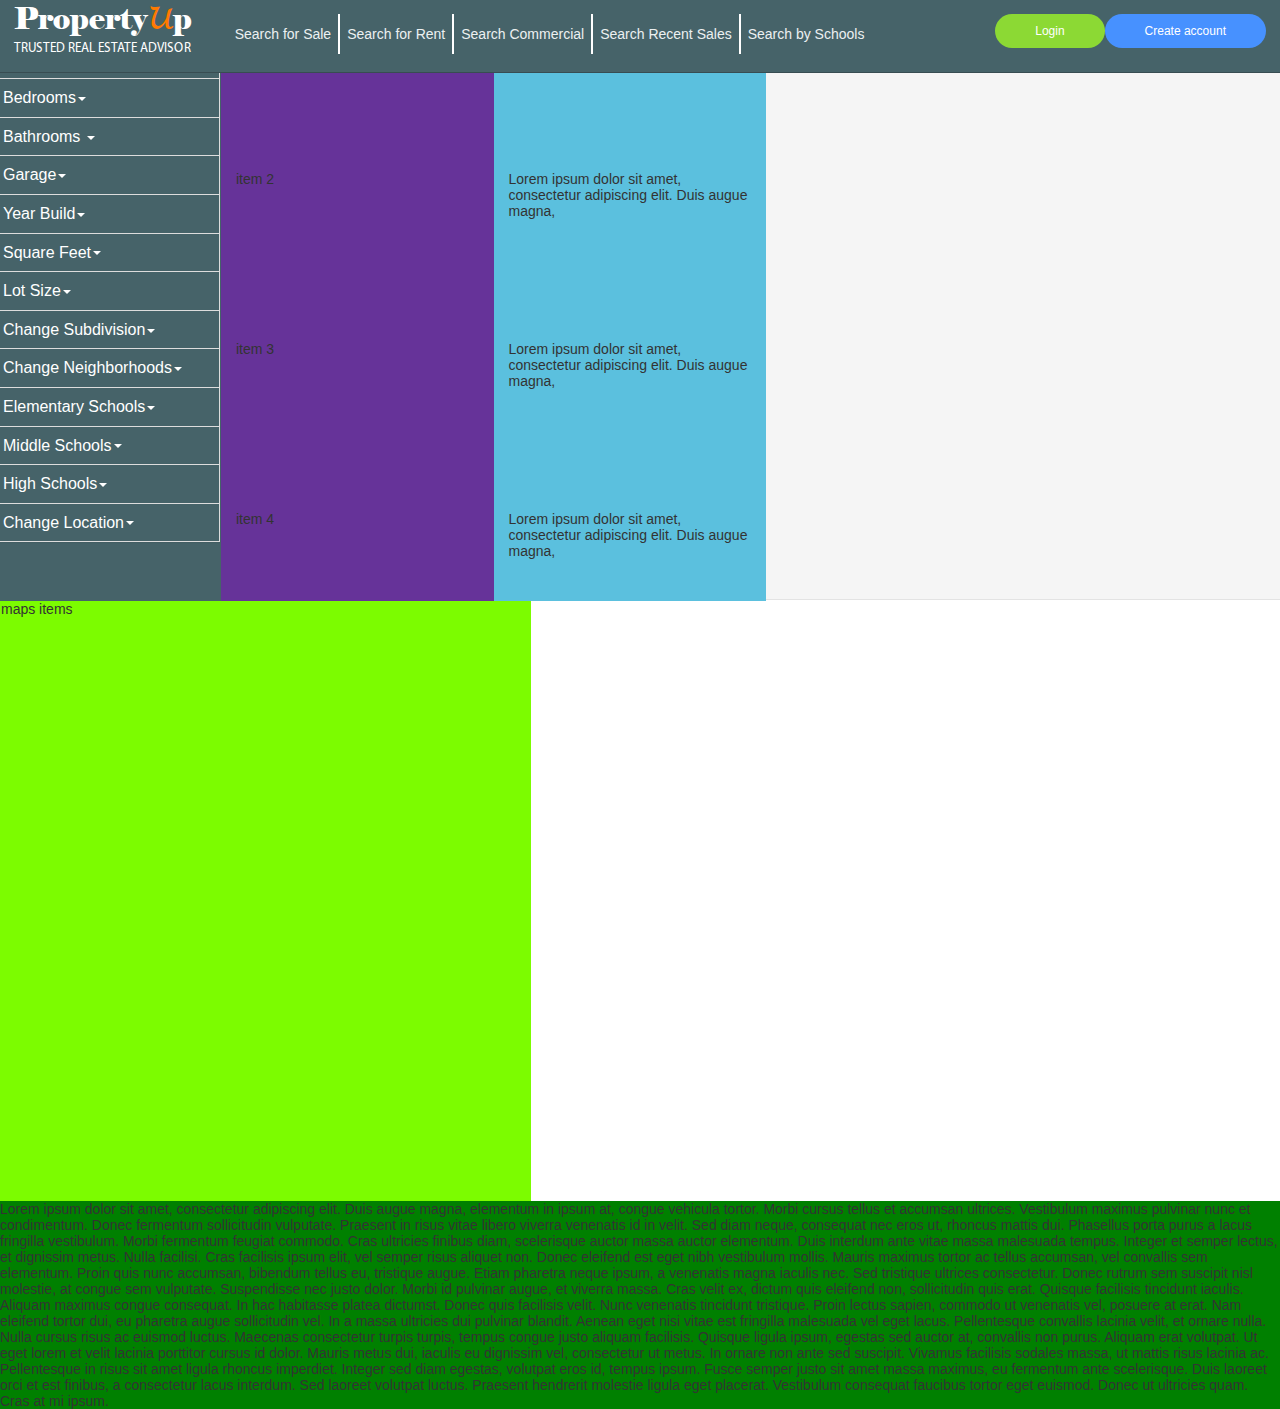
==== page2.html @ c52af5cd "30.11.15 begin work with page 2." ====
<!DOCTYPE html>
<html lang="en">                                                                <!-- Определение языка страницы -->
<head>
    <meta charset="utf-8">                                                      <!-- Определение кодировки -->
    <meta http-equiv="X-UA-Compatible" content="IE=edge">                       <!-- Поддержка в максимально старшей версии браузера IE -->
    <meta name="viewport" content="width=device-width, initial-scale=1">        <!-- Определение области просмотра для мобильных устройств -->
    <title>Базовый шаблон Bootstrap</title>
    <link href="css/bootstrap.min.css" rel="stylesheet">
    <link rel="stylesheet" href="https://cdnjs.cloudflare.com/ajax/libs/font-awesome/4.5.0/css/font-awesome.min.css">
    <link href="css/style.css" rel="stylesheet">
    <style>

        .logo {
            background-color: #466369;
        }

        .menu {
            /*background-color: fuchsia;*/
            max-height: 20px;
        }

        .but {
            background-color: hotpink;
        }

        .filter {
            background-color: #466369;
            height: 600px;

        }
        .panel-title {
            color: white;
        }



        .items {
            /*background-color: rebeccapurple;*/
            overflow-y:scroll;
            height: 600px;
        }

        .row .description {
            background-color: #5bc0de;
        }

        .row .item {
            background-color: rebeccapurple;
        }

        .map {
            background-color: lawngreen;
            height: 600px;
        }

        .row.footer {
            background-color: green;
            /*max-height: 300px;*/
        }

        .row.content {
            max-height: 600px;
        }

        .property_logo {
            font-family: Elephant Regular;
            color: white !important;
        }

        .u_logo {
            color: #FF7A00 !important;
            font-family: Lucida Handwriting Italic;
        }

        .property_logo1 {
            font-family: Elephant Regular;
            color: white !important;
        }

        .logo_box_2 {
            /*color: orange !important;*/
            color: white !important;
            font-family: Myriad Pro Regular !important;
        }

        .bs-example {
            margin-left: -14px;
            margin-right: -14px;
            background-color: #466369;
        }
        .panel.panel-default {
            border-radius: 0px;
            margin-bottom: -6px;
            background-color: #466369;
        }
        .panel-heading {
            background-color: #466369 !important;
        }


        .logo .logo {
            min-width: 310px;
        }

        /*@media (min-width: 1116px) and (max-width: 1421px) {*/

            /*.property_logo, .u_logo, .property_logo1 {*/
                /*font-size: 27px;*/
            /*}*/

            /*.logo_box_2 {*/
                /*font-size: 0.83em !important;*/
                /*margin-top: 2px;*/
            /*}*/
        /*}*/

        /*@media (min-width: 1105px) and (max-width: 1116px) {*/
            /*.property_logo, .u_logo, .property_logo1 {*/
                /*font-size: 27px;*/
            /*}*/

            /*.logo_box_2 {*/
                /*font-size: 0.80em !important;*/
                /*margin-top: 2px;*/
            /*}*/
        /*}*/

        /*@media (min-width: 900px) and (max-width: 1105px) {*/
            /*.property_logo, .u_logo, .property_logo1 {*/
                /*font-size: 25px;*/
            /*}*/

            /*.logo_box_2 {*/
                /*font-size: 0.79em !important;*/
                /*margin-top: 2px;*/
            /*}*/
        /*}*/

        @media (min-width: 400px) and (max-width: 2000px)  {

            .logo .logo {
                max-width: 250px;
            }

            .logo, .filter{
                min-width: 235px;
                max-width: 280px;
            }

            .property_logo, .u_logo, .property_logo1 {
                /*font-size: 35px;*/
            }

            .logo_box_2 {
                /*font-size: 15.2px !important;*/
                margin-top: 2px;
            }
        }

        @media (min-width: 768px) and (max-width: 2000px) {
            .row .item, .description {
                height: 170px;
            }
        }
        @media (min-width: 320px) and (max-width: 767px) {
            .row .item {
                height: 175px;
            }

            .row .description {
                position: absolute;
                height: 60px;
                margin-top: 115px;
            }

            .buttons {
                float: right;
            }
        }


        @font-face {
            font-family: Elephant Regular;
            src:url(fonts/ELEPHNT.TTF);
        }
        @font-face {
            font-family: Lucida Handwriting Italic;
            src:url(fonts/lucida-handwriting-italic.ttf);
        }
        @font-face {
            font-family: Myriad Pro Regular;
            src:url(fonts/MyriadProRegular.ttf);
        }



    </style>
</head>
<body>
    <nav id="navbarMenuTop" class="navbar navbar-default navbar-fixed-top" role="navigation">
        <div class="container-fluid">
            <div class="row-fluid">
                <div class="col-md-2 col-lg-2">
                    <div class="navbar-header">
                        <button type="button" class="navbar-toggle" data-toggle="collapse" data-target="#menu">
                            <span class="sr-only"></span>
                            <span class="icon-bar"></span>
                            <span class="icon-bar"></span>
                            <span class="icon-bar"></span>
                        </button>
                        <div class="logo_txt">
                    <span class="logo_box_1">
                        <span class="property_logo">Property</span><span class="u_logo">U</span><span class="property_logo1" style="">p</span>
                    </span>
                            <span class="logo_box_2">TRUSTED REAL ESTATE ADVISOR</span>
                        </div>
                    </div>
                </div>
                <div class="col-md-10 col-lg-10">
                    <div class="collapse navbar-collapse" id="menu">
                        <ul class="nav navbar-nav">
                            <li class="main_item dropdown dropdown-submenu">
                                <a href="#" class="dropdown-toggle" data-toggle="dropdown" data-hover="dropdown" aria-expanded="false">Search for Sale</a>
                                <ul class="dropdown-menu">
                                    <li class="menu-item dropdown dropdown-submenu">
                                        <a href="#" class="dropdown-toggle" data-toggle="dropdown">Existing Homes New Search</a>
                                        <a href="#" class="dropdown-toggle" data-toggle="dropdown">Chicago,illinois Homes for Sale</a>
                                        <a href="#" class="dropdown-toggle" data-toggle="dropdown">Chicago,illinois Residential Homes for Sale</a>
                                        <a href="#" class="dropdown-toggle" data-toggle="dropdown">Chicago,illinois Foreclosed Homes for Sale</a>
                                        <a href="#" class="dropdown-toggle" data-toggle="dropdown">Chicago,illinois Condos for Sale</a>
                                        <a href="#" class="dropdown-toggle" data-toggle="dropdown">Chicago,illinois Lots & Lands for Sale</a>
                                        <a href="#" class="dropdown-toggle" data-toggle="dropdown">Chicago,illinois New Homes for Sale</a>
                                        <a href="#" class="dropdown-toggle" data-toggle="dropdown">Chicago,illinois Townhouses for Sale</a>
                                        <a href="#" class="dropdown-toggle" data-toggle="dropdown">Chicago,illinois Multi-Family Homes for Sale</a>
                                        <a href="#" class="dropdown-toggle" data-toggle="dropdown">Chicago,illinois Commercial Real Estate for Sale</a>
                                    </li>
                                </ul>

                            </li>
                            <li class="vertLine"><a href="#">Search for Rent</a></li>
                            <li class="vertLine"><a href="#">Search Commercial</a></li>
                            <li class="vertLine"><a href="#">Search Recent Sales</a></li>
                            <li class="vertLine"><a href="#">Search by Schools</a></li>
                        </ul>
                        <div class="menu_buttons">
                            <a href="#" class="btn_account pull-right">Create account</a>
                            <a href="#" class="btn_login pull-right">Login</a>
                        </div>
                    </div>
                </div>
            </div>
        </div>
    </nav>
    <div class="container-fluid">
    <div class="row content">

        <div class="col-xs-2 col-sm-2 col-md-2 col-lg-2  filter">
            <div class="bs-example">
                <div class="panel-group" id="accordion">
                    <div class="panel panel-default">
                        <div class="panel-heading">
                            <h4 class="panel-title">
                                <a data-toggle="collapse" data-parent="#accordion" href="#collapseOne">Property Type<span class="caret"></span></a>
                            </h4>
                        </div>
                        <div id="collapseOne" class="panel-collapse collapse">
                            <div class="panel-body">
                                <p>HTML stands for HyperText Markup Language. HTML is the main markup language for describing the structure of Web pages. <a href="http://www.tutorialrepublic.com/html-tutorial/" target="_blank">Learn more.</a></p>
                            </div>
                        </div>
                    </div>
                    <div class="panel panel-default">
                        <div class="panel-heading">
                            <h4 class="panel-title">
                                <a data-toggle="collapse" data-parent="#accordion" href="#collapseTwo">Price Range<span class="caret"></span></a>
                            </h4>
                        </div>
                        <div id="collapseTwo" class="panel-collapse collapse">
                            <div class="panel-body">
                                <p>Bootstrap is a powerful front-end framework for faster and easier web development. It is a collection of CSS and HTML conventions. <a href="http://www.tutorialrepublic.com/twitter-bootstrap-tutorial/" target="_blank">Learn more.</a></p>
                            </div>
                        </div>
                    </div>
                    <div class="panel panel-default">
                        <div class="panel-heading">
                            <h4 class="panel-title">
                                <a data-toggle="collapse" data-parent="#accordion" href="#collapseThree">Bedrooms<span class="caret"></span></a>
                            </h4>
                        </div>
                        <div id="collapseThree" class="panel-collapse collapse">
                            <div class="panel-body">
                                <p>CSS stands for Cascading Style Sheet. CSS allows you to specify various style properties for a given HTML element such as colors, backgrounds, fonts etc. <a href="http://www.tutorialrepublic.com/css-tutorial/" target="_blank">Learn more.</a></p>
                            </div>
                        </div>
                    </div>
                    <div class="panel panel-default">
                        <div class="panel-heading">
                            <h4 class="panel-title">
                                <a data-toggle="collapse" data-parent="#accordion" href="#collapseThree1">Bathrooms <span class="caret"></span></a>
                            </h4>
                        </div>
                        <div id="collapseThree1" class="panel-collapse collapse">
                            <div class="panel-body">
                                <p>CSS stands for Cascading Style Sheet. CSS allows you to specify various style properties for a given HTML element such as colors, backgrounds, fonts etc. <a href="http://www.tutorialrepublic.com/css-tutorial/" target="_blank">Learn more.</a></p>
                            </div>
                        </div>
                    </div>
                    <div class="panel panel-default">
                        <div class="panel-heading">
                            <h4 class="panel-title">
                                <a data-toggle="collapse" data-parent="#accordion" href="#collapseThree2">Garage<span class="caret"></span></a>
                            </h4>
                        </div>
                        <div id="collapseThree2" class="panel-collapse collapse">
                            <div class="panel-body">
                                <p>CSS stands for Cascading Style Sheet. CSS allows you to specify various style properties for a given HTML element such as colors, backgrounds, fonts etc. <a href="http://www.tutorialrepublic.com/css-tutorial/" target="_blank">Learn more.</a></p>
                            </div>
                        </div>
                    </div>
                    <div class="panel panel-default">
                        <div class="panel-heading">
                            <h4 class="panel-title">
                                <a data-toggle="collapse" data-parent="#accordion" href="#collapseThree3">Year Build<span class="caret"></span></a>
                            </h4>
                        </div>
                        <div id="collapseThree3" class="panel-collapse collapse">
                            <div class="panel-body">
                                <p>CSS stands for Cascading Style Sheet. CSS allows you to specify various style properties for a given HTML element such as colors, backgrounds, fonts etc. <a href="http://www.tutorialrepublic.com/css-tutorial/" target="_blank">Learn more.</a></p>
                            </div>
                        </div>
                    </div>
                    <div class="panel panel-default">
                        <div class="panel-heading">
                            <h4 class="panel-title">
                                <a data-toggle="collapse" data-parent="#accordion" href="#collapseThree4">Square Feet<span class="caret"></span></a>
                            </h4>
                        </div>
                        <div id="collapseThree4" class="panel-collapse collapse">
                            <div class="panel-body">
                                <p>CSS stands for Cascading Style Sheet. CSS allows you to specify various style properties for a given HTML element such as colors, backgrounds, fonts etc. <a href="http://www.tutorialrepublic.com/css-tutorial/" target="_blank">Learn more.</a></p>
                            </div>
                        </div>
                    </div>
                    <div class="panel panel-default">
                        <div class="panel-heading">
                            <h4 class="panel-title">
                                <a data-toggle="collapse" data-parent="#accordion" href="#collapseThree5">Lot Size<span class="caret"></span></a>
                            </h4>
                        </div>
                        <div id="collapseThree5" class="panel-collapse collapse">
                            <div class="panel-body">
                                <p>CSS stands for Cascading Style Sheet. CSS allows you to specify various style properties for a given HTML element such as colors, backgrounds, fonts etc. <a href="http://www.tutorialrepublic.com/css-tutorial/" target="_blank">Learn more.</a></p>
                            </div>
                        </div>
                    </div>
                    <div class="panel panel-default">
                        <div class="panel-heading">
                            <h4 class="panel-title">
                                <a data-toggle="collapse" data-parent="#accordion" href="#collapseThree6">Change Subdivision<span class="caret"></span></a>
                            </h4>
                        </div>
                        <div id="collapseThree6" class="panel-collapse collapse">
                            <div class="panel-body">
                                <p>CSS stands for Cascading Style Sheet. CSS allows you to specify various style properties for a given HTML element such as colors, backgrounds, fonts etc. <a href="http://www.tutorialrepublic.com/css-tutorial/" target="_blank">Learn more.</a></p>
                            </div>
                        </div>
                    </div>
                    <div class="panel panel-default">
                        <div class="panel-heading">
                            <h4 class="panel-title">
                                <a data-toggle="collapse" data-parent="#accordion" href="#collapseThree7">Change Neighborhoods<span class="caret"></span></a>
                            </h4>
                        </div>
                        <div id="collapseThree7" class="panel-collapse collapse">
                            <div class="panel-body">
                                <p>CSS stands for Cascading Style Sheet. CSS allows you to specify various style properties for a given HTML element such as colors, backgrounds, fonts etc. <a href="http://www.tutorialrepublic.com/css-tutorial/" target="_blank">Learn more.</a></p>
                            </div>
                        </div>
                    </div>
                    <div class="panel panel-default">
                        <div class="panel-heading">
                            <h4 class="panel-title">
                                <a data-toggle="collapse" data-parent="#accordion" href="#collapseThree8">Elementary Schools<span class="caret"></span></a>
                            </h4>
                        </div>
                        <div id="collapseThree8" class="panel-collapse collapse">
                            <div class="panel-body">
                                <p>CSS stands for Cascading Style Sheet. CSS allows you to specify various style properties for a given HTML element such as colors, backgrounds, fonts etc. <a href="http://www.tutorialrepublic.com/css-tutorial/" target="_blank">Learn more.</a></p>
                            </div>
                        </div>
                    </div>
                    <div class="panel panel-default">
                        <div class="panel-heading">
                            <h4 class="panel-title">
                                <a data-toggle="collapse" data-parent="#accordion" href="#collapseThree9">Middle Schools<span class="caret"></span></a>
                            </h4>
                        </div>
                        <div id="collapseThree9" class="panel-collapse collapse">
                            <div class="panel-body">
                                <p>CSS stands for Cascading Style Sheet. CSS allows you to specify various style properties for a given HTML element such as colors, backgrounds, fonts etc. <a href="http://www.tutorialrepublic.com/css-tutorial/" target="_blank">Learn more.</a></p>
                            </div>
                        </div>
                    </div>
                    <div class="panel panel-default">
                        <div class="panel-heading">
                            <h4 class="panel-title">
                                <a data-toggle="collapse" data-parent="#accordion" href="#collapseThree10">High Schools<span class="caret"></span></a>
                            </h4>
                        </div>
                        <div id="collapseThree10" class="panel-collapse collapse">
                            <div class="panel-body">
                                <p>CSS stands for Cascading Style Sheet. CSS allows you to specify various style properties for a given HTML element such as colors, backgrounds, fonts etc. <a href="http://www.tutorialrepublic.com/css-tutorial/" target="_blank">Learn more.</a></p>
                            </div>
                        </div>
                    </div>
                    <div class="panel panel-default">
                        <div class="panel-heading">
                            <h4 class="panel-title">
                                <a data-toggle="collapse" data-parent="#accordion" href="#collapseThree11">Change Location<span class="caret"></span></a>
                            </h4>
                        </div>
                        <div id="collapseThree11" class="panel-collapse collapse">
                            <div class="panel-body">
                                <p>CSS stands for Cascading Style Sheet. CSS allows you to specify various style properties for a given HTML element such as colors, backgrounds, fonts etc. <a href="http://www.tutorialrepublic.com/css-tutorial/" target="_blank">Learn more.</a></p>
                            </div>
                        </div>
                    </div>

                </div>
            </div>
        </div>
        <div class=" col-xs-6 col-sm-6 col-md-5 col-lg-5 items">
            <div class="row border">
                <div class="col-xs-12 col-sm-6 col-md-6 col-lg-6 item">item 1
                    <div class="row">
                    </div>
                </div>
                <div class="col-xs-12 col-sm-6 col-md-6 col-lg-6 description">Lorem ipsum dolor sit amet, consectetur adipiscing elit. Duis augue magna, </div>
            </div>
            <div class="row">
                <div class="col-xs-12 col-sm-6 col-md-6 col-lg-6 item">item 2
                    <div class="row">
                    </div>
                </div>
                <div class="col-xs-12 col-sm-6 col-md-6 col-lg-6 description">Lorem ipsum dolor sit amet, consectetur adipiscing elit. Duis augue magna, </div>
            </div>
            <div class="row">
                <div class="col-xs-12 col-sm-6 col-md-6 col-lg-6 item">item 3
                    <div class="row">
                    </div>
                </div>
                <div class="col-xs-12 col-sm-6 col-md-6 col-lg-6 description">Lorem ipsum dolor sit amet, consectetur adipiscing elit. Duis augue magna, </div>
            </div>
            <div class="row">
                <div class="col-xs-12 col-sm-6 col-md-6 col-lg-6 item">item 4
                    <div class="row">
                    </div>
                </div>
                <div class="col-xs-12 col-sm-6 col-md-6 col-lg-6 description">Lorem ipsum dolor sit amet, consectetur adipiscing elit. Duis augue magna, </div>
            </div>
            <div class="row">
                <div class="col-xs-12 col-sm-6 col-md-6 col-lg-6 item">item 5
                    <div class="row">
                    </div>
                </div>
                <div class="col-xs-12 col-sm-6 col-md-6 col-lg-6 description">Lorem ipsum dolor sit amet, consectetur adipiscing elit. Duis augue magna, </div>
            </div>
            <div class="row">
                <div class="col-xs-12 col-sm-6 col-md-6 col-lg-6 item">item 6
                    <div class="row">
                    </div>
                </div>
                <div class="col-xs-12 col-sm-6 col-md-6 col-lg-6 description">Lorem ipsum dolor sit amet, consectetur adipiscing elit. Duis augue magna, </div>
            </div>
            <div class="row">
                <div class="col-xs-12 col-sm-6 col-md-6 col-lg-6 item">item 7
                    <div class="row">
                    </div>
                </div>
                <div class="col-xs-12 col-sm-6 col-md-6 col-lg-6 description">Lorem ipsum dolor sit amet, consectetur adipiscing elit. Duis augue magna, </div>
            </div>


        </div>
        <div class="col-xs-4 col-sm-4 col-md-5 col-lg-5 map">
            maps items
        </div>
    </div>
    </div>
    <div class="container-fluid">
    <div class="row footer">
        <div class="col-md-12">


            Lorem ipsum dolor sit amet, consectetur adipiscing elit. Duis augue magna, elementum in ipsum at, congue vehicula tortor. Morbi cursus tellus et accumsan ultrices. Vestibulum maximus pulvinar nunc et condimentum. Donec fermentum sollicitudin vulputate. Praesent in risus vitae libero viverra venenatis id in velit. Sed diam neque, consequat nec eros ut, rhoncus mattis dui. Phasellus porta purus a lacus fringilla vestibulum. Morbi fermentum feugiat commodo. Cras ultricies finibus diam, scelerisque auctor massa auctor elementum. Duis interdum ante vitae massa malesuada tempus.

            Integer et semper lectus, et dignissim metus. Nulla facilisi. Cras facilisis ipsum elit, vel semper risus aliquet non. Donec eleifend est eget nibh vestibulum mollis. Mauris maximus tortor ac tellus accumsan, vel convallis sem elementum. Proin quis nunc accumsan, bibendum tellus eu, tristique augue. Etiam pharetra neque ipsum, a venenatis magna iaculis nec. Sed tristique ultrices consectetur. Donec rutrum sem suscipit nisl molestie, at congue sem vulputate. Suspendisse nec justo dolor. Morbi id pulvinar augue, et viverra massa. Cras velit ex, dictum quis eleifend non, sollicitudin quis erat.

            Quisque facilisis tincidunt iaculis. Aliquam maximus congue consequat. In hac habitasse platea dictumst. Donec quis facilisis velit. Nunc venenatis tincidunt tristique. Proin lectus sapien, commodo ut venenatis vel, posuere at erat. Nam eleifend tortor dui, eu pharetra augue sollicitudin vel. In a massa ultricies dui pulvinar blandit. Aenean eget nisi vitae est fringilla malesuada vel eget lacus. Pellentesque convallis lacinia velit, et ornare nulla. Nulla cursus risus ac euismod luctus. Maecenas consectetur turpis turpis, tempus congue justo aliquam facilisis.

            Quisque ligula ipsum, egestas sed auctor at, convallis non purus. Aliquam erat volutpat. Ut eget lorem et velit lacinia porttitor cursus id dolor. Mauris metus dui, iaculis eu dignissim vel, consectetur ut metus. In ornare non ante sed suscipit. Vivamus facilisis sodales massa, ut mattis risus lacinia ac. Pellentesque in risus sit amet ligula rhoncus imperdiet.

            Integer sed diam egestas, volutpat eros id, tempus ipsum. Fusce semper justo sit amet massa maximus, eu fermentum ante scelerisque. Duis laoreet orci et est finibus, a consectetur lacus interdum. Sed laoreet volutpat luctus. Praesent hendrerit molestie ligula eget placerat. Vestibulum consequat faucibus tortor eget euismod. Donec ut ultricies quam. Cras at mi ipsum.
        </div>
    </div>
</div>
<script src="https://ajax.googleapis.com/ajax/libs/jquery/1.11.3/jquery.min.js"></script>
<script src="js/bootstrap.min.js"></script>
</body>
</html>
---- css/style.css ----
@font-face {
    font-family: Elephant Regular;
    src:url(../fonts/ELEPHNT.TTF);
}

@font-face {
    font-family: Lucida Handwriting Italic;
    src:url(../fonts/lucida-handwriting-italic.ttf);
}

@font-face {
    font-family: Myriad Pro Regular;
    src:url(../fonts/MyriadProRegular.ttf);
}
body{
    font: 14px "HelveticaNeue-Light", "Helvetica Neue Light", "Helvetica Neue", Helvetica, Arial, "Lucida Grande", sans-serif;
}
.container-fluid{
    padding-left: 0;
    padding-right: 0;
}
#footer{
    position: relative;
}
.navbar-default {
    background-color: #466369;
}

/*.active > a {*/
    /*background-color: #384D52;*/
/*}*/
#navbarMenuTop{
    height: 74px;
    background: #466369;
    margin: -1px;
}
.content {
    background-color: #f5f5f5;
    border: 1px solid #e3e3e3;
}
.page-header {
    margin: 0 0 20px;
}

.post-menu {
    margin: 10px;
    border-bottom: dotted 1px #DDD;
}
.post-menu-inner {
    margin-bottom: 10px;
}
/**************************logo start**************************/
.property_logo {
    font-family: Elephant Regular;
    color: white !important;
    font-size: 30px;
}

.u_logo {
    color: orange !important;
    font-family: Lucida Handwriting Italic;
    font-size: 30px;
}

.property_logo1 {
    font-family: Elephant Regular;
    color: white !important;
    font-size: 30px;
}

.logo_box_2 {
    /*color: orange !important;*/
    color: white !important;
    font-family: Myriad Pro Regular !important;
    font-size: 0.94em !important;
    margin-top: 2px;
}

.logo_txt {
    max-width: 185px;
}
/**************************logo end**************************/
/**************************top menu start**************************/
.vertLine{
    border-left: #ffffff solid 2px;
}
/*.main_item>a:hover{*/
    /*background: #384D52;*/
/*}*/
#menu{
    margin-top: 15px;
}
#menu ul a{
    padding: 10px 7px;
}
.btn_login {
    -webkit-border-radius: 28px;
    -moz-border-radius: 28px;
    border-radius: 28px;
    color: #ffffff;
    font-size: 12px;
    background: #8cd934;
    padding: 10px 40px 10px 40px;
    text-decoration: none;
}

.btn_login:hover {
    background: #83d12a;
    text-decoration: none;
}

.btn_account {
    -webkit-border-radius: 28px;
    -moz-border-radius: 28px;
    border-radius: 28px;
    color: #ffffff;
    font-size: 12px;
    background: #4791ff;
    padding: 10px 40px 10px 40px;
    text-decoration: none;
}

.btn_account:hover {
    background: #4087eb;
    text-decoration: none;
}
/*.navbar-default .navbar-nav>.open>a, .navbar-default .navbar-nav>.open>a:hover, .navbar-default .navbar-nav>.open>a:focus {*/
    /*background: #384D52;*/
/*}*/
/**************************top menu end**************************/
/**************************main container start**************************/
.main_row{
    padding-top: 74px
}
.main_container {
    position: fixed;
    width:60%;
    height: 100%;
    background-image: url("../img/Ingleside1.jpg");
    opacity: 0.5;
    /*height: 700px;*/
    /*position: relative;*/
    /*margin-right: 0;*/
    left: 0;
    top: 0;
    background-repeat: no-repeat;
    background-position: center center !important;
    background-size: cover !important;
    -moz-background-size: cover !important;
    -webkit-background-size: cover !important;
}
.property_item{
    position: relative;
    padding-bottom: 15px;
}
/**************************main container end**************************/

/**************************serch item end**************************/
.main_search {
    padding-left: 0;
    padding-right: 0;
    text-align: center;
}

.search_item {
    display: inline-block;
    position: relative;
}
.bookmarks {
    cursor: pointer;
    position: absolute;
    right: 0.8125rem;
    top: 1.4375rem;
}
.search_item_photo {
    z-index: 1;
    position: absolute;
    bottom: 30%;
    color: #FFF;
    /*font-size: 0.75rem;*/
    font-weight: 400;
    line-height: 1rem;
    margin: 0px;
    /*padding: 0.1875rem 0.45rem;*/
    position: absolute;
    right: 85%;
    text-shadow: 0px -0.0625rem 0px rgba(0, 0, 0, 0.35);
}
.search_item_description {
    background: rgb(0, 0, 0) none repeat scroll 0% 0%;
    bottom: 0;
    display: -webkit-flex;
    display: -ms-flexbox;
    display: flex;
    opacity: 0.59;
    padding: 0.3rem 0.75rem;
    position: absolute;
    width: 100%;
}
.search_item_description_box_1 {
    -webkit-flex: 1 1 50%;
    -ms-flex: 1 1 50%;
    flex: 1 1 50%;
    text-align: left;
}
.search_item_description_box_1 .item_price {
    color: #FFF;
    /*font-size: 1rem;*/
    font-weight: 400;
    line-height: 1rem;
    margin-bottom: 0;
    text-shadow: 0px 0.0625rem 0px rgba(0, 0, 0, 0.5);
}
.search_item_description_box_1 .item_location {
    color: #FFF;
    font-size: 14px;
    font-weight: 400;
    letter-spacing: -0.03125rem;
    line-height: 14px;
    margin-bottom: 0;
    margin-top: 0.5rem;
}
.item_location_box_2 {
    display: block;
}
.search_item_description_box_2 {
    -webkit-flex: 1 1 50%;
    -ms-flex: 1 1 50%;
    flex: 1 1 50%;
    text-align: right;
}
.search_item_description_box_2 .item_title {
    color: #FFF;
    /*font-size: 1rem;*/
    font-weight: 400;
    line-height: 0.75rem;
    margin-bottom: 0;
    text-shadow: 0px 0.0625rem 0px rgba(0, 0, 0, 0.5);
}
.search_item_description_box_2 .item_details {
    margin-bottom: 0;
}
.item_param_1 {
    padding-right: 0.1875rem;
    border-right: 0.0625rem solid rgb(210, 213, 214);
}
.search_item_description_box_2 .item_details .item_param_3 {
    display: inline;
}
.search_item_description_box_2 .item_details .item_param_4 {
    display: block;
}
.search_item .item_id {
    display: block;
    /*font-size: 0.53125rem;*/
    font-weight: 400;
    /*line-height: 0.53125rem;*/
    /*margin-bottom: 0.5625rem;*/
    text-transform: uppercase;
}
.icon_reciprocity {
    background: url(../img/icon_reciprocity.png) no-repeat;
    background-size: cover;
    display: inline-block;
    height: 13px;
    margin-right: 2px;
    width: 15px;
}
.badge {
    background-color: #04bfde;
    border-top-right-radius: 0.78125rem;
    border-bottom-right-radius: 0.78125rem;
    box-shadow: 0 0.125rem 0.3125rem rgba(0, 0, 0, 0.24);
    color: #fff;
    /*font-size: 0.875rem;*/
    font-weight: 400;
    line-height: 1.142857142857143em;
    padding: 0.46875rem 0.59375rem;
    position: absolute;
    text-transform: uppercase;
}
.round{
    border-radius: 25%;
    background-color: #708e94;
}
.round i{
    margin: 3px 5px;
}
.search_item a img{
width: 100%;
}
/**************************serch item end**************************/
/**************************serch input start**************************/
.search_form{
    z-index: 1;
    margin-left: 7%;
    position: fixed;
    top: 250px;
    width: 40%;
    background: #466369;
    border-bottom: 0.0625rem solid #869da1;
    padding: 2.28125rem 2rem 2rem;
    border-radius: 10px;
}
.search_form .select_search{
    margin: -9px 0px 10px 0px;
}
.select_search .left1{
    float: left;
}
.select_search .right{
    float: right;
}
.left1 a, .right a, .refine a{
    color: white !important;
}
#search_form_res input[type=text]{
    box-shadow: none;
    height: 41px;
    border-width: 0 0 0 1px;
    border-color: #ccc;
    border-style: solid;
    font-size: .85rem;
    border-left: none;
    text-overflow: ellipsis;
    width: 100%;
}
#search_form_res2 input[type=text]{
    box-shadow: none;
    height: 41px;
    border-width: 0 0 0 1px;
    border-color: #ccc;
    border-style: solid;
    font-size: .85rem;
    border-left: none;
    text-overflow: ellipsis;
    width: 100%;
}
.refine{
    float: right;
}
.hide{
    display: none!important;
}
.hmSearFid{
    width:100%;
    border-radius: 10px;
    padding-left: 10px;
}
/**************************serch input end**************************/

@media (max-width: 991px){
    .search_form{
        position: relative;
        top:-260px;
        margin-left: 30%;
        width: 50%;
    }
    .main_container{
        height: 400px!important;
        position: relative!important;
        width: 100%!important;
    }
    .container-fluid{
        padding: 0;
    }
    .left_side{
        /*padding: 0 0 15px 0;*/
        top:-1px;
    }
    .right_side{

    }
    #menu{
        background: #466369;
    }
    .vertLine{
        border-left: hidden;
    }
}
@media (max-width: 952px){
    .btn_account{
        margin-top: -15px;
    }
}
@media (max-width: 1049px){
    .btn_account{
        margin-top: -15px;
    }
}
@media (max-width: 1146px){
    .nav.navbar-nav{
        font-size: 12px;
    }
}
@media (max-width: 1656px){
    .search_item_photo{
        bottom: 40%;
    }
}
@media (max-width: 1480px){
    .search_item_photo{
        bottom: 50%;
    }
}
@media (max-width: 1346px){
    .search_item_photo{
        bottom: 60%;
    }
}
@media (min-width: 1200px) and (max-width: 1232px){
    .search_item_photo{
        bottom: 70%;
    }
}
@media (max-width: 1199px){
    .search_item_photo{
        bottom: 25%;
    }
}
/**************************TOP NAVIGATION START**************************/
.navbar-default {
    background-color: #466369;
    border-color: #384d52;
}
.navbar-default .navbar-brand {
    color: #ecf0f1;
}
.navbar-default .navbar-brand:hover, .navbar-default .navbar-brand:focus {
    color: #ffbbbc;
}
.navbar-default .navbar-text {
    color: #ecf0f1;
}
.navbar-default .navbar-nav > li > a {
    color: #ecf0f1;
}
.navbar-default .navbar-nav > li > a:hover, .navbar-default .navbar-nav > li > a:focus {
    color: #ecdbff;
}
.navbar-default .navbar-nav > li > .dropdown-menu {
    background-color: #384d52;
}
.navbar-default .navbar-nav > li > .dropdown-menu > li > a {
    color: #ecf0f1;
}
.navbar-default .navbar-nav > li > .dropdown-menu > li > a:hover,
.navbar-default .navbar-nav > li > .dropdown-menu > li > a:focus {
    color: #ecdbff;
    background-color: #384d52;
}
.navbar-default .navbar-nav > li > .dropdown-menu > li > .divider {
    background-color: #466369;
}
.navbar-default .navbar-nav > .active > a, .navbar-default .navbar-nav > .active > a:hover, .navbar-default .navbar-nav > .active > a:focus {
    color: #ecdbff;
    background-color: #384d52;
}
.navbar-default .navbar-nav > .open > a, .navbar-default .navbar-nav > .open > a:hover, .navbar-default .navbar-nav > .open > a:focus {
    color: #ecdbff;
    background-color: #384d52;
}
.navbar-default .navbar-toggle {
    border-color: #384d52;
}
.navbar-default .navbar-toggle:hover, .navbar-default .navbar-toggle:focus {
    background-color: #384d52;
}
.navbar-default .navbar-toggle .icon-bar {
    background-color: #ecf0f1;
}
.navbar-default .navbar-collapse,
.navbar-default .navbar-form {
    border-color: #ecf0f1;
}
.navbar-default .navbar-link {
    color: #ecf0f1;
}
.navbar-default .navbar-link:hover {
    color: #ffbbbc;
}

@media (max-width: 767px) {
    .navbar-default .navbar-nav .open .dropdown-menu > li > a {
        color: #ecf0f1;
    }
    .navbar-default .navbar-nav .open .dropdown-menu > li > a:hover, .navbar-default .navbar-nav .open .dropdown-menu > li > a:focus {
        color: #ffbbbc;
    }
    .navbar-default .navbar-nav .open .dropdown-menu > .active > a, .navbar-default .navbar-nav .open .dropdown-menu > .active > a:hover, .navbar-default .navbar-nav .open .dropdown-menu > .active > a:focus {
        color: #ffbbbc;
        background-color: #384d52;
    }
}
/**************************TOP NAVIGATION END**************************/
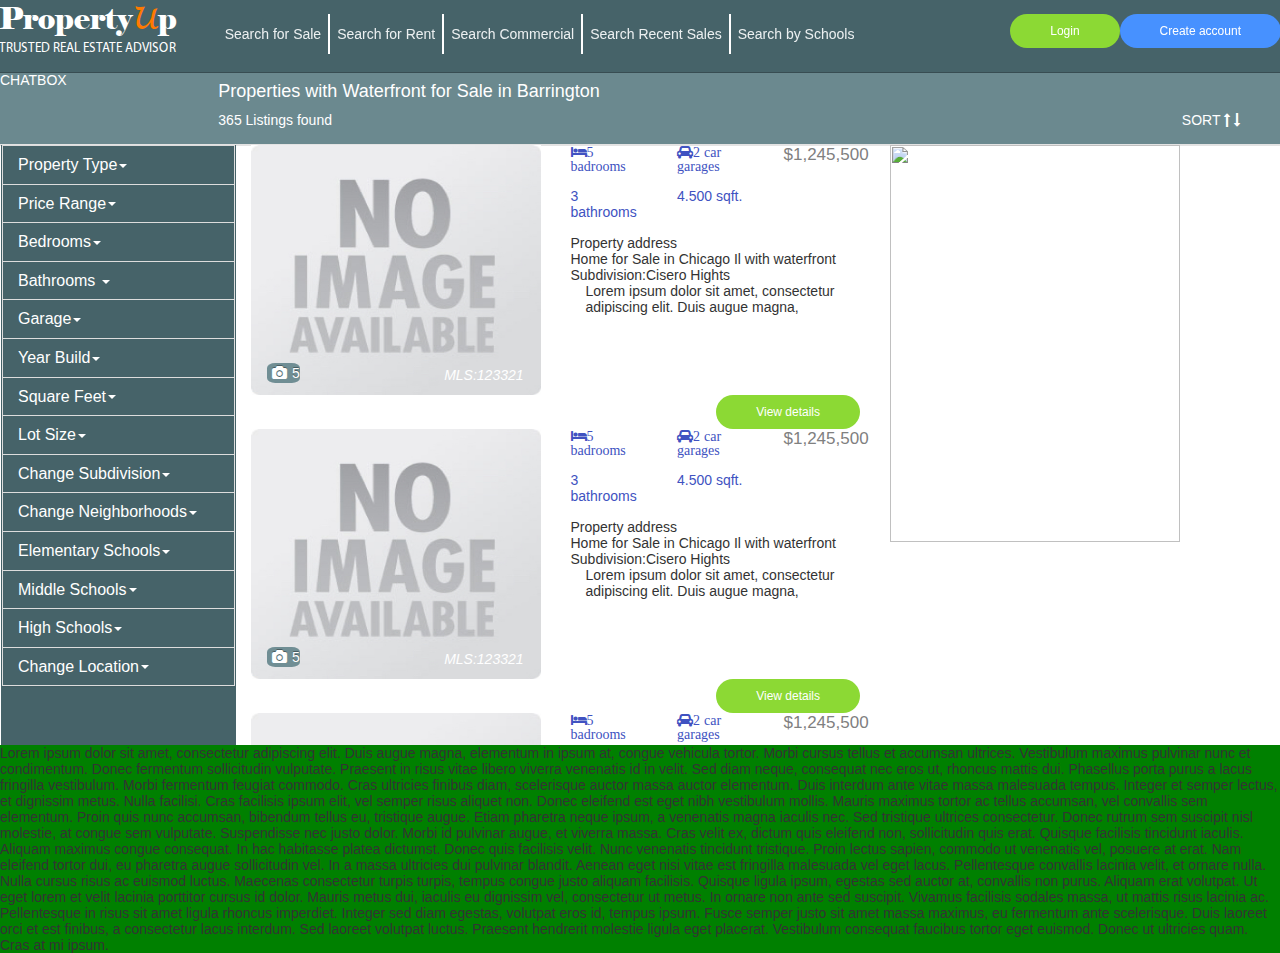
==== commit 94c3b4a8: "1.12.15" ====
--- a/page2.html
+++ b/page2.html
@@ -39,17 +39,20 @@
             overflow-y:scroll;
             height: 600px;
         }
-
-        .row .description {
-            background-color: #5bc0de;
-        }
-
-        .row .item {
-            background-color: rebeccapurple;
+        .items a{
+            color: white;
+        }
+
+        /*.row .description {*/
+            /*background-color: #5bc0de;*/
+        /*}*/
+
+        .items .item {
+            position: relative;
         }
 
         .map {
-            background-color: lawngreen;
+            /*background-color: lawngreen;*/
             height: 600px;
         }
 
@@ -135,18 +138,16 @@
                 /*margin-top: 2px;*/
             /*}*/
         /*}*/
+        .logo, .filter{
+            min-width: 235px;
+            max-width: 235px;
+        }
 
         @media (min-width: 400px) and (max-width: 2000px)  {
 
             .logo .logo {
                 max-width: 250px;
             }
-
-            .logo, .filter{
-                min-width: 235px;
-                max-width: 280px;
-            }
-
             .property_logo, .u_logo, .property_logo1 {
                 /*font-size: 35px;*/
             }
@@ -157,9 +158,16 @@
             }
         }
 
-        @media (min-width: 768px) and (max-width: 2000px) {
+        @media (min-width: 768px) {
             .row .item, .description {
-                height: 170px;
+                height: 250px;
+            }
+            .row .item img{
+                height: 100%;
+                width: 100%;
+            }
+            .item-holder{
+
             }
         }
         @media (min-width: 320px) and (max-width: 767px) {
@@ -167,18 +175,21 @@
                 height: 175px;
             }
 
-            .row .description {
-                position: absolute;
-                height: 60px;
-                margin-top: 115px;
-            }
+            /*.row .description {*/
+                /*position: absolute;*/
+                /*height: 60px;*/
+                /*margin-top: 115px;*/
+            /*}*/
 
             .buttons {
                 float: right;
             }
         }
 
-
+        .row .item img{
+            height: 100%;
+            width: 100%;
+        }
         @font-face {
             font-family: Elephant Regular;
             src:url(fonts/ELEPHNT.TTF);
@@ -199,7 +210,7 @@
 <body>
     <nav id="navbarMenuTop" class="navbar navbar-default navbar-fixed-top" role="navigation">
         <div class="container-fluid">
-            <div class="row-fluid">
+            <div class="row">
                 <div class="col-md-2 col-lg-2">
                     <div class="navbar-header">
                         <button type="button" class="navbar-toggle" data-toggle="collapse" data-target="#menu">
@@ -251,241 +262,409 @@
             </div>
         </div>
     </nav>
-    <div class="container-fluid">
-    <div class="row content">
-
-        <div class="col-xs-2 col-sm-2 col-md-2 col-lg-2  filter">
-            <div class="bs-example">
-                <div class="panel-group" id="accordion">
-                    <div class="panel panel-default">
-                        <div class="panel-heading">
-                            <h4 class="panel-title">
-                                <a data-toggle="collapse" data-parent="#accordion" href="#collapseOne">Property Type<span class="caret"></span></a>
-                            </h4>
-                        </div>
-                        <div id="collapseOne" class="panel-collapse collapse">
-                            <div class="panel-body">
-                                <p>HTML stands for HyperText Markup Language. HTML is the main markup language for describing the structure of Web pages. <a href="http://www.tutorialrepublic.com/html-tutorial/" target="_blank">Learn more.</a></p>
-                            </div>
-                        </div>
-                    </div>
-                    <div class="panel panel-default">
-                        <div class="panel-heading">
-                            <h4 class="panel-title">
-                                <a data-toggle="collapse" data-parent="#accordion" href="#collapseTwo">Price Range<span class="caret"></span></a>
-                            </h4>
-                        </div>
-                        <div id="collapseTwo" class="panel-collapse collapse">
-                            <div class="panel-body">
-                                <p>Bootstrap is a powerful front-end framework for faster and easier web development. It is a collection of CSS and HTML conventions. <a href="http://www.tutorialrepublic.com/twitter-bootstrap-tutorial/" target="_blank">Learn more.</a></p>
-                            </div>
-                        </div>
-                    </div>
-                    <div class="panel panel-default">
-                        <div class="panel-heading">
-                            <h4 class="panel-title">
-                                <a data-toggle="collapse" data-parent="#accordion" href="#collapseThree">Bedrooms<span class="caret"></span></a>
-                            </h4>
-                        </div>
-                        <div id="collapseThree" class="panel-collapse collapse">
-                            <div class="panel-body">
-                                <p>CSS stands for Cascading Style Sheet. CSS allows you to specify various style properties for a given HTML element such as colors, backgrounds, fonts etc. <a href="http://www.tutorialrepublic.com/css-tutorial/" target="_blank">Learn more.</a></p>
-                            </div>
-                        </div>
-                    </div>
-                    <div class="panel panel-default">
-                        <div class="panel-heading">
-                            <h4 class="panel-title">
-                                <a data-toggle="collapse" data-parent="#accordion" href="#collapseThree1">Bathrooms <span class="caret"></span></a>
-                            </h4>
-                        </div>
-                        <div id="collapseThree1" class="panel-collapse collapse">
-                            <div class="panel-body">
-                                <p>CSS stands for Cascading Style Sheet. CSS allows you to specify various style properties for a given HTML element such as colors, backgrounds, fonts etc. <a href="http://www.tutorialrepublic.com/css-tutorial/" target="_blank">Learn more.</a></p>
-                            </div>
-                        </div>
-                    </div>
-                    <div class="panel panel-default">
-                        <div class="panel-heading">
-                            <h4 class="panel-title">
-                                <a data-toggle="collapse" data-parent="#accordion" href="#collapseThree2">Garage<span class="caret"></span></a>
-                            </h4>
-                        </div>
-                        <div id="collapseThree2" class="panel-collapse collapse">
-                            <div class="panel-body">
-                                <p>CSS stands for Cascading Style Sheet. CSS allows you to specify various style properties for a given HTML element such as colors, backgrounds, fonts etc. <a href="http://www.tutorialrepublic.com/css-tutorial/" target="_blank">Learn more.</a></p>
-                            </div>
-                        </div>
-                    </div>
-                    <div class="panel panel-default">
-                        <div class="panel-heading">
-                            <h4 class="panel-title">
-                                <a data-toggle="collapse" data-parent="#accordion" href="#collapseThree3">Year Build<span class="caret"></span></a>
-                            </h4>
-                        </div>
-                        <div id="collapseThree3" class="panel-collapse collapse">
-                            <div class="panel-body">
-                                <p>CSS stands for Cascading Style Sheet. CSS allows you to specify various style properties for a given HTML element such as colors, backgrounds, fonts etc. <a href="http://www.tutorialrepublic.com/css-tutorial/" target="_blank">Learn more.</a></p>
-                            </div>
-                        </div>
-                    </div>
-                    <div class="panel panel-default">
-                        <div class="panel-heading">
-                            <h4 class="panel-title">
-                                <a data-toggle="collapse" data-parent="#accordion" href="#collapseThree4">Square Feet<span class="caret"></span></a>
-                            </h4>
-                        </div>
-                        <div id="collapseThree4" class="panel-collapse collapse">
-                            <div class="panel-body">
-                                <p>CSS stands for Cascading Style Sheet. CSS allows you to specify various style properties for a given HTML element such as colors, backgrounds, fonts etc. <a href="http://www.tutorialrepublic.com/css-tutorial/" target="_blank">Learn more.</a></p>
-                            </div>
-                        </div>
-                    </div>
-                    <div class="panel panel-default">
-                        <div class="panel-heading">
-                            <h4 class="panel-title">
-                                <a data-toggle="collapse" data-parent="#accordion" href="#collapseThree5">Lot Size<span class="caret"></span></a>
-                            </h4>
-                        </div>
-                        <div id="collapseThree5" class="panel-collapse collapse">
-                            <div class="panel-body">
-                                <p>CSS stands for Cascading Style Sheet. CSS allows you to specify various style properties for a given HTML element such as colors, backgrounds, fonts etc. <a href="http://www.tutorialrepublic.com/css-tutorial/" target="_blank">Learn more.</a></p>
-                            </div>
-                        </div>
-                    </div>
-                    <div class="panel panel-default">
-                        <div class="panel-heading">
-                            <h4 class="panel-title">
-                                <a data-toggle="collapse" data-parent="#accordion" href="#collapseThree6">Change Subdivision<span class="caret"></span></a>
-                            </h4>
-                        </div>
-                        <div id="collapseThree6" class="panel-collapse collapse">
-                            <div class="panel-body">
-                                <p>CSS stands for Cascading Style Sheet. CSS allows you to specify various style properties for a given HTML element such as colors, backgrounds, fonts etc. <a href="http://www.tutorialrepublic.com/css-tutorial/" target="_blank">Learn more.</a></p>
-                            </div>
-                        </div>
-                    </div>
-                    <div class="panel panel-default">
-                        <div class="panel-heading">
-                            <h4 class="panel-title">
-                                <a data-toggle="collapse" data-parent="#accordion" href="#collapseThree7">Change Neighborhoods<span class="caret"></span></a>
-                            </h4>
-                        </div>
-                        <div id="collapseThree7" class="panel-collapse collapse">
-                            <div class="panel-body">
-                                <p>CSS stands for Cascading Style Sheet. CSS allows you to specify various style properties for a given HTML element such as colors, backgrounds, fonts etc. <a href="http://www.tutorialrepublic.com/css-tutorial/" target="_blank">Learn more.</a></p>
-                            </div>
-                        </div>
-                    </div>
-                    <div class="panel panel-default">
-                        <div class="panel-heading">
-                            <h4 class="panel-title">
-                                <a data-toggle="collapse" data-parent="#accordion" href="#collapseThree8">Elementary Schools<span class="caret"></span></a>
-                            </h4>
-                        </div>
-                        <div id="collapseThree8" class="panel-collapse collapse">
-                            <div class="panel-body">
-                                <p>CSS stands for Cascading Style Sheet. CSS allows you to specify various style properties for a given HTML element such as colors, backgrounds, fonts etc. <a href="http://www.tutorialrepublic.com/css-tutorial/" target="_blank">Learn more.</a></p>
-                            </div>
-                        </div>
-                    </div>
-                    <div class="panel panel-default">
-                        <div class="panel-heading">
-                            <h4 class="panel-title">
-                                <a data-toggle="collapse" data-parent="#accordion" href="#collapseThree9">Middle Schools<span class="caret"></span></a>
-                            </h4>
-                        </div>
-                        <div id="collapseThree9" class="panel-collapse collapse">
-                            <div class="panel-body">
-                                <p>CSS stands for Cascading Style Sheet. CSS allows you to specify various style properties for a given HTML element such as colors, backgrounds, fonts etc. <a href="http://www.tutorialrepublic.com/css-tutorial/" target="_blank">Learn more.</a></p>
-                            </div>
-                        </div>
-                    </div>
-                    <div class="panel panel-default">
-                        <div class="panel-heading">
-                            <h4 class="panel-title">
-                                <a data-toggle="collapse" data-parent="#accordion" href="#collapseThree10">High Schools<span class="caret"></span></a>
-                            </h4>
-                        </div>
-                        <div id="collapseThree10" class="panel-collapse collapse">
-                            <div class="panel-body">
-                                <p>CSS stands for Cascading Style Sheet. CSS allows you to specify various style properties for a given HTML element such as colors, backgrounds, fonts etc. <a href="http://www.tutorialrepublic.com/css-tutorial/" target="_blank">Learn more.</a></p>
-                            </div>
-                        </div>
-                    </div>
-                    <div class="panel panel-default">
-                        <div class="panel-heading">
-                            <h4 class="panel-title">
-                                <a data-toggle="collapse" data-parent="#accordion" href="#collapseThree11">Change Location<span class="caret"></span></a>
-                            </h4>
-                        </div>
-                        <div id="collapseThree11" class="panel-collapse collapse">
-                            <div class="panel-body">
-                                <p>CSS stands for Cascading Style Sheet. CSS allows you to specify various style properties for a given HTML element such as colors, backgrounds, fonts etc. <a href="http://www.tutorialrepublic.com/css-tutorial/" target="_blank">Learn more.</a></p>
-                            </div>
-                        </div>
-                    </div>
-
+    <div class="container-fluid chatbox">
+        <div class="row">
+            <div class="col-xs-2">
+                CHATBOX
+            </div>
+            <div class="col-xs-10">
+                <h4>
+                    Properties with Waterfront for Sale in Barrington
+                </h4>
+                <span class="sort pull-right">SORT
+                    <a class="fa fa-long-arrow-up" href="#"></a>
+                    <a class="fa fa-long-arrow-down" href="#"></a>
+                    </span>
+                <div>
+                    365 Listings found
                 </div>
             </div>
         </div>
-        <div class=" col-xs-6 col-sm-6 col-md-5 col-lg-5 items">
-            <div class="row border">
-                <div class="col-xs-12 col-sm-6 col-md-6 col-lg-6 item">item 1
-                    <div class="row">
-                    </div>
-                </div>
-                <div class="col-xs-12 col-sm-6 col-md-6 col-lg-6 description">Lorem ipsum dolor sit amet, consectetur adipiscing elit. Duis augue magna, </div>
+    </div>
+
+    <div class="container-fluid main-content">
+        <div class="row-fluid content">
+
+            <div class="col-xs-12  filter">
+                <div class="bs-example">
+                    <div class="panel-group" id="accordion">
+                        <div class="panel panel-default">
+                            <div class="panel-heading">
+                                <h4 class="panel-title">
+                                    <a data-toggle="collapse" data-parent="#accordion" href="#collapseOne">Property Type<span class="caret"></span></a>
+                                </h4>
+                            </div>
+                            <div id="collapseOne" class="panel-collapse collapse">
+                                <div class="panel-body checkbox">
+                                    <div>
+                                        <label>
+                                            <input type="checkbox"> House
+                                        </label>
+                                    </div>
+                                    <div>
+                                        <label>
+                                            <input type="checkbox"> Condos
+                                        </label>
+                                    </div>
+                                    <div>
+                                        <label>
+                                            <input type="checkbox"> Townhouse
+                                        </label>
+                                    </div>
+                                    <div>
+                                        <label>
+                                            <input type="checkbox"> Parking
+                                        </label>
+                                    </div>
+                                    <div>
+                                        <label>
+                                            <input type="checkbox"> Land
+                                        </label>
+                                    </div>
+                                    <div>
+                                        <label>
+                                            <input type="checkbox"> Multi family
+                                        </label>
+                                    </div>
+
+                                </div>
+                            </div>
+                        </div>
+                        <div class="panel panel-default">
+                            <div class="panel-heading">
+                                <h4 class="panel-title">
+                                    <a data-toggle="collapse" data-parent="#accordion" href="#collapseTwo">Price Range<span class="caret"></span></a>
+                                </h4>
+                            </div>
+                            <div id="collapseTwo" class="panel-collapse collapse">
+                                <div class="panel-body">
+                                    <p>Bootstrap is a powerful front-end framework for faster and easier web development. It is a collection of CSS and HTML conventions. <a href="http://www.tutorialrepublic.com/twitter-bootstrap-tutorial/" target="_blank">Learn more.</a></p>
+                                </div>
+                            </div>
+                        </div>
+                        <div class="panel panel-default">
+                            <div class="panel-heading">
+                                <h4 class="panel-title">
+                                    <a data-toggle="collapse" data-parent="#accordion" href="#collapseThree">Bedrooms<span class="caret"></span></a>
+                                </h4>
+                            </div>
+                            <div id="collapseThree" class="panel-collapse collapse">
+                                <div class="panel-body">
+                                    <p>CSS stands for Cascading Style Sheet. CSS allows you to specify various style properties for a given HTML element such as colors, backgrounds, fonts etc. <a href="http://www.tutorialrepublic.com/css-tutorial/" target="_blank">Learn more.</a></p>
+                                </div>
+                            </div>
+                        </div>
+                        <div class="panel panel-default">
+                            <div class="panel-heading">
+                                <h4 class="panel-title">
+                                    <a data-toggle="collapse" data-parent="#accordion" href="#collapseThree1">Bathrooms <span class="caret"></span></a>
+                                </h4>
+                            </div>
+                            <div id="collapseThree1" class="panel-collapse collapse">
+                                <div class="panel-body">
+                                    <p>CSS stands for Cascading Style Sheet. CSS allows you to specify various style properties for a given HTML element such as colors, backgrounds, fonts etc. <a href="http://www.tutorialrepublic.com/css-tutorial/" target="_blank">Learn more.</a></p>
+                                </div>
+                            </div>
+                        </div>
+                        <div class="panel panel-default">
+                            <div class="panel-heading">
+                                <h4 class="panel-title">
+                                    <a data-toggle="collapse" data-parent="#accordion" href="#collapseThree2">Garage<span class="caret"></span></a>
+                                </h4>
+                            </div>
+                            <div id="collapseThree2" class="panel-collapse collapse">
+                                <div class="panel-body">
+                                    <p>CSS stands for Cascading Style Sheet. CSS allows you to specify various style properties for a given HTML element such as colors, backgrounds, fonts etc. <a href="http://www.tutorialrepublic.com/css-tutorial/" target="_blank">Learn more.</a></p>
+                                </div>
+                            </div>
+                        </div>
+                        <div class="panel panel-default">
+                            <div class="panel-heading">
+                                <h4 class="panel-title">
+                                    <a data-toggle="collapse" data-parent="#accordion" href="#collapseThree3">Year Build<span class="caret"></span></a>
+                                </h4>
+                            </div>
+                            <div id="collapseThree3" class="panel-collapse collapse">
+                                <div class="panel-body">
+                                    <p>CSS stands for Cascading Style Sheet. CSS allows you to specify various style properties for a given HTML element such as colors, backgrounds, fonts etc. <a href="http://www.tutorialrepublic.com/css-tutorial/" target="_blank">Learn more.</a></p>
+                                </div>
+                            </div>
+                        </div>
+                        <div class="panel panel-default">
+                            <div class="panel-heading">
+                                <h4 class="panel-title">
+                                    <a data-toggle="collapse" data-parent="#accordion" href="#collapseThree4">Square Feet<span class="caret"></span></a>
+                                </h4>
+                            </div>
+                            <div id="collapseThree4" class="panel-collapse collapse">
+                                <div class="panel-body">
+                                    <p>CSS stands for Cascading Style Sheet. CSS allows you to specify various style properties for a given HTML element such as colors, backgrounds, fonts etc. <a href="http://www.tutorialrepublic.com/css-tutorial/" target="_blank">Learn more.</a></p>
+                                </div>
+                            </div>
+                        </div>
+                        <div class="panel panel-default">
+                            <div class="panel-heading">
+                                <h4 class="panel-title">
+                                    <a data-toggle="collapse" data-parent="#accordion" href="#collapseThree5">Lot Size<span class="caret"></span></a>
+                                </h4>
+                            </div>
+                            <div id="collapseThree5" class="panel-collapse collapse">
+                                <div class="panel-body">
+                                    <p>CSS stands for Cascading Style Sheet. CSS allows you to specify various style properties for a given HTML element such as colors, backgrounds, fonts etc. <a href="http://www.tutorialrepublic.com/css-tutorial/" target="_blank">Learn more.</a></p>
+                                </div>
+                            </div>
+                        </div>
+                        <div class="panel panel-default">
+                            <div class="panel-heading">
+                                <h4 class="panel-title">
+                                    <a data-toggle="collapse" data-parent="#accordion" href="#collapseThree6">Change Subdivision<span class="caret"></span></a>
+                                </h4>
+                            </div>
+                            <div id="collapseThree6" class="panel-collapse collapse">
+                                <div class="panel-body">
+                                    <p>CSS stands for Cascading Style Sheet. CSS allows you to specify various style properties for a given HTML element such as colors, backgrounds, fonts etc. <a href="http://www.tutorialrepublic.com/css-tutorial/" target="_blank">Learn more.</a></p>
+                                </div>
+                            </div>
+                        </div>
+                        <div class="panel panel-default">
+                            <div class="panel-heading">
+                                <h4 class="panel-title">
+                                    <a data-toggle="collapse" data-parent="#accordion" href="#collapseThree7">Change Neighborhoods<span class="caret"></span></a>
+                                </h4>
+                            </div>
+                            <div id="collapseThree7" class="panel-collapse collapse">
+                                <div class="panel-body">
+                                    <p>CSS stands for Cascading Style Sheet. CSS allows you to specify various style properties for a given HTML element such as colors, backgrounds, fonts etc. <a href="http://www.tutorialrepublic.com/css-tutorial/" target="_blank">Learn more.</a></p>
+                                </div>
+                            </div>
+                        </div>
+                        <div class="panel panel-default">
+                            <div class="panel-heading">
+                                <h4 class="panel-title">
+                                    <a data-toggle="collapse" data-parent="#accordion" href="#collapseThree8">Elementary Schools<span class="caret"></span></a>
+                                </h4>
+                            </div>
+                            <div id="collapseThree8" class="panel-collapse collapse">
+                                <div class="panel-body">
+                                    <p>CSS stands for Cascading Style Sheet. CSS allows you to specify various style properties for a given HTML element such as colors, backgrounds, fonts etc. <a href="http://www.tutorialrepublic.com/css-tutorial/" target="_blank">Learn more.</a></p>
+                                </div>
+                            </div>
+                        </div>
+                        <div class="panel panel-default">
+                            <div class="panel-heading">
+                                <h4 class="panel-title">
+                                    <a data-toggle="collapse" data-parent="#accordion" href="#collapseThree9">Middle Schools<span class="caret"></span></a>
+                                </h4>
+                            </div>
+                            <div id="collapseThree9" class="panel-collapse collapse">
+                                <div class="panel-body">
+                                    <p>CSS stands for Cascading Style Sheet. CSS allows you to specify various style properties for a given HTML element such as colors, backgrounds, fonts etc. <a href="http://www.tutorialrepublic.com/css-tutorial/" target="_blank">Learn more.</a></p>
+                                </div>
+                            </div>
+                        </div>
+                        <div class="panel panel-default">
+                            <div class="panel-heading">
+                                <h4 class="panel-title">
+                                    <a data-toggle="collapse" data-parent="#accordion" href="#collapseThree10">High Schools<span class="caret"></span></a>
+                                </h4>
+                            </div>
+                            <div id="collapseThree10" class="panel-collapse collapse">
+                                <div class="panel-body">
+                                    <p>CSS stands for Cascading Style Sheet. CSS allows you to specify various style properties for a given HTML element such as colors, backgrounds, fonts etc. <a href="http://www.tutorialrepublic.com/css-tutorial/" target="_blank">Learn more.</a></p>
+                                </div>
+                            </div>
+                        </div>
+                        <div class="panel panel-default">
+                            <div class="panel-heading">
+                                <h4 class="panel-title">
+                                    <a data-toggle="collapse" data-parent="#accordion" href="#collapseThree11">Change Location<span class="caret"></span></a>
+                                </h4>
+                            </div>
+                            <div id="collapseThree11" class="panel-collapse collapse">
+                                <div class="panel-body">
+                                    <p>CSS stands for Cascading Style Sheet. CSS allows you to specify various style properties for a given HTML element such as colors, backgrounds, fonts etc. <a href="http://www.tutorialrepublic.com/css-tutorial/" target="_blank">Learn more.</a></p>
+                                </div>
+                            </div>
+                        </div>
+
+                    </div>
+                </div>
+            </div sty>
+            <div class="row-fluid">
+            <div class="col-xs-6 col-sm-6 col-md-6 col-lg-6 items">
+                <div class="row border item-holder">
+                    <div class="col-xs-12 col-sm-6 col-md-6 col-lg-6 item">
+                            <div class="pic">
+                                <a href="#" class="button round listing_item_photo"><i class="fa fa-camera"></i>5</a>
+                            </div>
+                        <a href="#">
+                            <img src="img/NoImageAvailable_320x320.jpg">
+                            <i class="mls">MLS:123321</i>
+                        </a>
+                    </div>
+                    <div class="col-xs-12 col-sm-6 col-md-6 col-lg-6 description">
+                        <div class="row item-set">
+                            <div class="col-xs-4 fa fa-bed">5 badrooms</div>
+                            <div class="col-xs-4 fa fa-car">2 car garages</div>
+                            <div class="col-xs-4 price">$1,245,500</div>
+                        </div>
+                        <div class="row item-set">
+                            <div class="col-xs-4">3 bathrooms</div>
+                            <div class="col-xs-4">4.500 sqft.</div>
+                            <div class="col-xs-4"></div>
+                        </div>
+                        <div class="row">
+                            <div class="col-xs-12">Property address</div>
+                            <div class="col-xs-12">Home for Sale in Chicago Il with waterfront</div>
+                            <div class="col-xs-12">Subdivision:Cisero Hights</div>
+                        </div>
+                        <div class="row-fluid">
+                            <div class="col-xs-12">Lorem ipsum dolor sit amet, consectetur adipiscing elit. Duis augue magna,</div>
+                        </div>
+                    </div>
+                    <div class="col-xs-12"><a href="#" class="btn_login pull-right">View details</a></div>
+                </div>
+                <div class="row border item-holder">
+                    <div class="col-xs-12 col-sm-6 col-md-6 col-lg-6 item">
+                        <div class="pic">
+                            <a href="#" class="button round listing_item_photo"><i class="fa fa-camera"></i>5</a>
+                        </div>
+                        <a href="#">
+                            <img src="img/NoImageAvailable_320x320.jpg">
+                            <i class="mls">MLS:123321</i>
+                        </a>
+                    </div>
+                    <div class="col-xs-12 col-sm-6 col-md-6 col-lg-6 description">
+                        <div class="row item-set">
+                            <div class="col-xs-4 fa fa-bed">5 badrooms</div>
+                            <div class="col-xs-4 fa fa-car">2 car garages</div>
+                            <div class="col-xs-4 price">$1,245,500</div>
+                        </div>
+                        <div class="row item-set">
+                            <div class="col-xs-4">3 bathrooms</div>
+                            <div class="col-xs-4">4.500 sqft.</div>
+                            <div class="col-xs-4"></div>
+                        </div>
+                        <div class="row">
+                            <div class="col-xs-12">Property address</div>
+                            <div class="col-xs-12">Home for Sale in Chicago Il with waterfront</div>
+                            <div class="col-xs-12">Subdivision:Cisero Hights</div>
+                        </div>
+                        <div class="row-fluid">
+                            <div class="col-xs-12">Lorem ipsum dolor sit amet, consectetur adipiscing elit. Duis augue magna,</div>
+                        </div>
+                    </div>
+                    <div class="col-xs-12"><a href="#" class="btn_login pull-right">View details</a></div>
+                </div>
+                <div class="row border item-holder">
+                    <div class="col-xs-12 col-sm-6 col-md-6 col-lg-6 item">
+                        <div class="pic">
+                            <a href="#" class="button round listing_item_photo"><i class="fa fa-camera"></i>5</a>
+                        </div>
+                        <a href="#">
+                            <img src="img/NoImageAvailable_320x320.jpg">
+                            <i class="mls">MLS:123321</i>
+                        </a>
+                    </div>
+                    <div class="col-xs-12 col-sm-6 col-md-6 col-lg-6 description">
+                        <div class="row item-set">
+                            <div class="col-xs-4 fa fa-bed">5 badrooms</div>
+                            <div class="col-xs-4 fa fa-car">2 car garages</div>
+                            <div class="col-xs-4 price">$1,245,500</div>
+                        </div>
+                        <div class="row item-set">
+                            <div class="col-xs-4">3 bathrooms</div>
+                            <div class="col-xs-4">4.500 sqft.</div>
+                            <div class="col-xs-4"></div>
+                        </div>
+                        <div class="row">
+                            <div class="col-xs-12">Property address</div>
+                            <div class="col-xs-12">Home for Sale in Chicago Il with waterfront</div>
+                            <div class="col-xs-12">Subdivision:Cisero Hights</div>
+                        </div>
+                        <div class="row-fluid">
+                            <div class="col-xs-12">Lorem ipsum dolor sit amet, consectetur adipiscing elit. Duis augue magna,</div>
+                        </div>
+                    </div>
+                    <div class="col-xs-12"><a href="#" class="btn_login pull-right">View details</a></div>
+                </div>
+                <div class="row border item-holder">
+                    <div class="col-xs-12 col-sm-6 col-md-6 col-lg-6 item">
+                        <div class="pic">
+                            <a href="#" class="button round listing_item_photo"><i class="fa fa-camera"></i>5</a>
+                        </div>
+                        <a href="#">
+                            <img src="img/NoImageAvailable_320x320.jpg">
+                            <i class="mls">MLS:123321</i>
+                        </a>
+                    </div>
+                    <div class="col-xs-12 col-sm-6 col-md-6 col-lg-6 description">
+                        <div class="row item-set">
+                            <div class="col-xs-4 fa fa-bed">5 badrooms</div>
+                            <div class="col-xs-4 fa fa-car">2 car garages</div>
+                            <div class="col-xs-4 price">$1,245,500</div>
+                        </div>
+                        <div class="row item-set">
+                            <div class="col-xs-4">3 bathrooms</div>
+                            <div class="col-xs-4">4.500 sqft.</div>
+                            <div class="col-xs-4"></div>
+                        </div>
+                        <div class="row">
+                            <div class="col-xs-12">Property address</div>
+                            <div class="col-xs-12">Home for Sale in Chicago Il with waterfront</div>
+                            <div class="col-xs-12">Subdivision:Cisero Hights</div>
+                        </div>
+                        <div class="row-fluid">
+                            <div class="col-xs-12">Lorem ipsum dolor sit amet, consectetur adipiscing elit. Duis augue magna,</div>
+                        </div>
+                        <div class="row-fluid">
+                            <div class="col-xs-6">Updated 1/20/15 3.13pm</div>
+                            <div class="col-xs-6"><a href="#" class="btn_login pull-right">View details</a></div>
+                        </div>
+                    </div>
+                    <div class="col-xs-12"></div>
+                </div>
+                <div class="row border item-holder">
+                    <div class="col-xs-12 col-sm-6 col-md-6 col-lg-6 item">
+                        <div class="pic">
+                            <a href="#" class="button round listing_item_photo"><i class="fa fa-camera"></i>5</a>
+                        </div>
+                        <a href="#">
+                            <img src="img/NoImageAvailable_320x320.jpg">
+                            <i class="mls">MLS:123321</i>
+                        </a>
+                    </div>
+                    <div class="col-xs-12 col-sm-6 col-md-6 col-lg-6 description">
+                        <div class="row item-set">
+                            <div class="col-xs-4 fa fa-bed">5 badrooms</div>
+                            <div class="col-xs-4 fa fa-car">2 car garages</div>
+                            <div class="col-xs-4 price">$1,245,500</div>
+                        </div>
+                        <div class="row item-set">
+                            <div class="col-xs-4">3 bathrooms</div>
+                            <div class="col-xs-4">4.500 sqft.</div>
+                            <div class="col-xs-4"></div>
+                        </div>
+                        <div class="row">
+                            <div class="col-xs-12">Property address</div>
+                            <div class="col-xs-12">Home for Sale in Chicago Il with waterfront</div>
+                            <div class="col-xs-12">Subdivision:Cisero Hights</div>
+                        </div>
+                        <div class="row-fluid">
+                            <div class="col-xs-12">Lorem ipsum dolor sit amet, consectetur adipiscing elit. Duis augue magna,</div>
+                        </div>
+                    </div>
+                    <div class="col-xs-12"><a href="#" class="btn_login pull-right">View details</a></div>
+                </div>
+                <div class="col-xs-12"><a href="#" class="btn_account show_more_btn ">Show more</a></div>
+
             </div>
-            <div class="row">
-                <div class="col-xs-12 col-sm-6 col-md-6 col-lg-6 item">item 2
-                    <div class="row">
-                    </div>
-                </div>
-                <div class="col-xs-12 col-sm-6 col-md-6 col-lg-6 description">Lorem ipsum dolor sit amet, consectetur adipiscing elit. Duis augue magna, </div>
+            <div class="col-xs-1 col-sm-2 col-md-3 col-lg-3 map">
+                <div id="sattelite_view">
+                    <div id="EGMapContainer1" style="width:100%;height:397px;"><div style="overflow: hidden; width: 100%; height: 397px;"><img src="http://maps.googleapis.com/maps/api/js/StaticMapService.GetMapImage?1m2&amp;1i2150949&amp;2i3121594&amp;2e1&amp;3u15&amp;4m2&amp;1u658&amp;2u397&amp;5m5&amp;1e0&amp;5sru-RU&amp;6sus&amp;10b1&amp;12b1&amp;token=21689" style="width: 100%; height: 397px;"></div></div>      </div>
             </div>
-            <div class="row">
-                <div class="col-xs-12 col-sm-6 col-md-6 col-lg-6 item">item 3
-                    <div class="row">
-                    </div>
-                </div>
-                <div class="col-xs-12 col-sm-6 col-md-6 col-lg-6 description">Lorem ipsum dolor sit amet, consectetur adipiscing elit. Duis augue magna, </div>
             </div>
-            <div class="row">
-                <div class="col-xs-12 col-sm-6 col-md-6 col-lg-6 item">item 4
-                    <div class="row">
-                    </div>
-                </div>
-                <div class="col-xs-12 col-sm-6 col-md-6 col-lg-6 description">Lorem ipsum dolor sit amet, consectetur adipiscing elit. Duis augue magna, </div>
-            </div>
-            <div class="row">
-                <div class="col-xs-12 col-sm-6 col-md-6 col-lg-6 item">item 5
-                    <div class="row">
-                    </div>
-                </div>
-                <div class="col-xs-12 col-sm-6 col-md-6 col-lg-6 description">Lorem ipsum dolor sit amet, consectetur adipiscing elit. Duis augue magna, </div>
-            </div>
-            <div class="row">
-                <div class="col-xs-12 col-sm-6 col-md-6 col-lg-6 item">item 6
-                    <div class="row">
-                    </div>
-                </div>
-                <div class="col-xs-12 col-sm-6 col-md-6 col-lg-6 description">Lorem ipsum dolor sit amet, consectetur adipiscing elit. Duis augue magna, </div>
-            </div>
-            <div class="row">
-                <div class="col-xs-12 col-sm-6 col-md-6 col-lg-6 item">item 7
-                    <div class="row">
-                    </div>
-                </div>
-                <div class="col-xs-12 col-sm-6 col-md-6 col-lg-6 description">Lorem ipsum dolor sit amet, consectetur adipiscing elit. Duis augue magna, </div>
-            </div>
-
-
         </div>
-        <div class="col-xs-4 col-sm-4 col-md-5 col-lg-5 map">
-            maps items
-        </div>
-    </div>
     </div>
     <div class="container-fluid">
     <div class="row footer">
--- a/css/style.css
+++ b/css/style.css
@@ -136,7 +136,7 @@
     position: fixed;
     width:60%;
     height: 100%;
-    background-image: url("../img/Ingleside1.jpg");
+    background-image: url(../img/Ingleside1.jpg);
     opacity: 0.5;
     /*height: 700px;*/
     /*position: relative;*/
@@ -182,7 +182,6 @@
     line-height: 1rem;
     margin: 0px;
     /*padding: 0.1875rem 0.45rem;*/
-    position: absolute;
     right: 85%;
     text-shadow: 0px -0.0625rem 0px rgba(0, 0, 0, 0.35);
 }
@@ -492,4 +491,75 @@
         background-color: #384d52;
     }
 }
-/**************************TOP NAVIGATION END**************************/+/**************************TOP NAVIGATION END**************************/
+/**************************Properties listing page start **************************/
+.main-content{
+
+}
+.chatbox{
+    color: white;
+    min-height: 72px;
+    margin-top: 72px;
+    background: rgb(107, 137, 143) none repeat scroll 0% 0%;
+}
+.chatbox a{
+    color: white;
+}
+.sort{
+    padding-right: 40px;
+}
+.item-image{
+    background: url(../img/icon_reciprocity.png) no-repeat;
+    background-size: cover;
+    display: inline-block;
+}
+.item-set{
+    margin-bottom: 15px;
+    color: #4052C1;
+}
+.listing_item_photo {
+    z-index: 1;
+    position: absolute;
+    bottom: 5%;
+    color: #FFF;
+    /*font-size: 0.75rem;*/
+    font-weight: 400;
+    line-height: 1rem;
+    margin: 0px;
+    /*padding: 0.1875rem 0.45rem;*/
+    right: 85%;
+    text-shadow: 0px -0.0625rem 0px rgba(0, 0, 0, 0.35);
+}
+.pic{
+    /*position: absolute;*/
+    /*bottom: 10%;*/
+    /*left: 10%;*/
+}
+.price{
+    color: gray;
+    font-size: 17px;
+}
+.mls{
+    position: absolute;
+    bottom: 5%;
+    right: 10%;
+}
+.view_details_btn{
+    position: absolute;
+    bottom: 0;
+    right: 0;
+}
+.show_more_btn{
+    font-size: 14px;
+}
+@media (max-width: 1400px) {
+    .listing_item_photo{
+        right: 80%;
+    }
+}
+@media (max-width: 992px) {
+    .listing_item_photo{
+        right: 75%;
+    }
+}
+/**************************Properties listing page end **************************/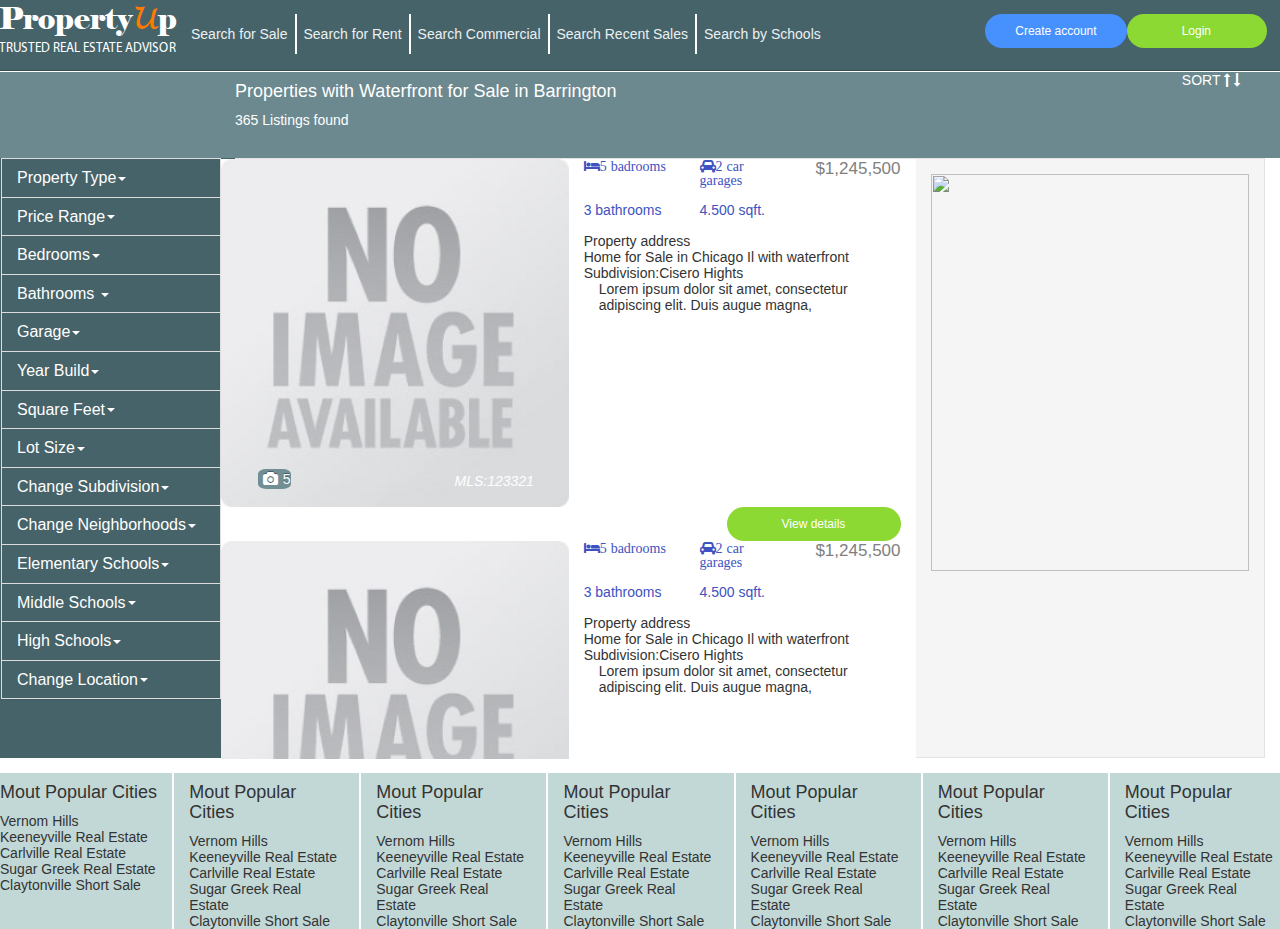
==== commit b31e8464: "04.12.2015" ====
--- a/page2.html
+++ b/page2.html
@@ -35,8 +35,9 @@
 
 
         .items {
-            /*background-color: rebeccapurple;*/
+            background-color: white;
             overflow-y:scroll;
+            overflow-x:hidden;
             height: 600px;
         }
         .items a{
@@ -53,16 +54,19 @@
 
         .map {
             /*background-color: lawngreen;*/
-            height: 600px;
+            /*height: 600px;*/
+            padding: 15px;
         }
 
         .row.footer {
-            background-color: green;
+            background-color: #C1D8D7;
             /*max-height: 300px;*/
         }
 
         .row.content {
             max-height: 600px;
+            width: calc(100% - 235px);
+            float: left;
         }
 
         .property_logo {
@@ -141,6 +145,11 @@
         .logo, .filter{
             min-width: 235px;
             max-width: 235px;
+            float: left;
+            position: relative;
+            min-height: 1px;
+            padding-left: 15px;
+            padding-right: 15px;
         }
 
         @media (min-width: 400px) and (max-width: 2000px)  {
@@ -160,7 +169,7 @@
 
         @media (min-width: 768px) {
             .row .item, .description {
-                height: 250px;
+                /*height: 250px;*/
             }
             .row .item img{
                 height: 100%;
@@ -172,7 +181,7 @@
         }
         @media (min-width: 320px) and (max-width: 767px) {
             .row .item {
-                height: 175px;
+                /*height: 175px;*/
             }
 
             /*.row .description {*/
@@ -208,42 +217,73 @@
     </style>
 </head>
 <body>
-    <nav id="navbarMenuTop" class="navbar navbar-default navbar-fixed-top" role="navigation">
-        <div class="container-fluid">
-            <div class="row">
-                <div class="col-md-2 col-lg-2">
-                    <div class="navbar-header">
-                        <button type="button" class="navbar-toggle" data-toggle="collapse" data-target="#menu">
-                            <span class="sr-only"></span>
-                            <span class="icon-bar"></span>
-                            <span class="icon-bar"></span>
-                            <span class="icon-bar"></span>
-                        </button>
-                        <div class="logo_txt">
+<nav id="navbarMenuTop" class="navbar navbar-default navbar-fixed-top" role="navigation">
+    <div class="container-fluid">
+        <div class="take">
+            <div class="navbar-header">
+                <div class="logo_txt">
                     <span class="logo_box_1">
-                        <span class="property_logo">Property</span><span class="u_logo">U</span><span class="property_logo1" style="">p</span>
+                        <span class="property_logo">Property</span><span class="u_logo">U</span><span
+                            class="property_logo1" style="">p</span>
                     </span>
-                            <span class="logo_box_2">TRUSTED REAL ESTATE ADVISOR</span>
-                        </div>
-                    </div>
-                </div>
-                <div class="col-md-10 col-lg-10">
+                    <span class="logo_box_2">TRUSTED REAL ESTATE ADVISOR</span>
+                </div>
+            </div>
+        </div>
+        <div class="row fill">
+            <button type="button" class="navbar-toggle" data-toggle="collapse" data-target="#menu">
+                <span class="sr-only"></span>
+                <span class="icon-bar"></span>
+                <span class="icon-bar"></span>
+                <span class="icon-bar"></span>
+            </button>
+            <div class="col-xs-12 mobile_menu">
+                <div class="">
                     <div class="collapse navbar-collapse" id="menu">
                         <ul class="nav navbar-nav">
                             <li class="main_item dropdown dropdown-submenu">
-                                <a href="#" class="dropdown-toggle" data-toggle="dropdown" data-hover="dropdown" aria-expanded="false">Search for Sale</a>
+                                <a href="#" class="dropdown-toggle" data-toggle="dropdown" data-hover="dropdown"
+                                   aria-expanded="false">Search for Sale</a>
                                 <ul class="dropdown-menu">
                                     <li class="menu-item dropdown dropdown-submenu">
-                                        <a href="#" class="dropdown-toggle" data-toggle="dropdown">Existing Homes New Search</a>
-                                        <a href="#" class="dropdown-toggle" data-toggle="dropdown">Chicago,illinois Homes for Sale</a>
-                                        <a href="#" class="dropdown-toggle" data-toggle="dropdown">Chicago,illinois Residential Homes for Sale</a>
-                                        <a href="#" class="dropdown-toggle" data-toggle="dropdown">Chicago,illinois Foreclosed Homes for Sale</a>
-                                        <a href="#" class="dropdown-toggle" data-toggle="dropdown">Chicago,illinois Condos for Sale</a>
-                                        <a href="#" class="dropdown-toggle" data-toggle="dropdown">Chicago,illinois Lots & Lands for Sale</a>
-                                        <a href="#" class="dropdown-toggle" data-toggle="dropdown">Chicago,illinois New Homes for Sale</a>
-                                        <a href="#" class="dropdown-toggle" data-toggle="dropdown">Chicago,illinois Townhouses for Sale</a>
-                                        <a href="#" class="dropdown-toggle" data-toggle="dropdown">Chicago,illinois Multi-Family Homes for Sale</a>
-                                        <a href="#" class="dropdown-toggle" data-toggle="dropdown">Chicago,illinois Commercial Real Estate for Sale</a>
+                                        <a href="#" class="dropdown-toggle" data-toggle="dropdown">Existing Homes New
+                                            Search</a>
+                                    </li>
+                                    <li>
+                                        <a href="#" class="dropdown-toggle" data-toggle="dropdown">Chicago,illinois
+                                            Homes for Sale</a>
+                                    </li>
+                                    <li>
+                                        <a href="#" class="dropdown-toggle" data-toggle="dropdown">Chicago,illinois
+                                            Residential Homes for Sale</a>
+                                    </li>
+                                    <li>
+                                        <a href="#" class="dropdown-toggle" data-toggle="dropdown">Chicago,illinois
+                                            Foreclosed Homes for Sale</a>
+                                    </li>
+                                    <li>
+                                        <a href="#" class="dropdown-toggle" data-toggle="dropdown">Chicago,illinois
+                                            Condos for Sale</a>
+                                    </li>
+                                    <li>
+                                        <a href="#" class="dropdown-toggle" data-toggle="dropdown">Chicago,illinois Lots
+                                            & Lands for Sale</a>
+                                    </li>
+                                    <li>
+                                        <a href="#" class="dropdown-toggle" data-toggle="dropdown">Chicago,illinois New
+                                            Homes for Sale</a>
+                                    </li>
+                                    <li>
+                                        <a href="#" class="dropdown-toggle" data-toggle="dropdown">Chicago,illinois
+                                            Townhouses for Sale</a>
+                                    </li>
+                                    <li>
+                                        <a href="#" class="dropdown-toggle" data-toggle="dropdown">Chicago,illinois
+                                            Multi-Family Homes for Sale</a>
+                                    </li>
+                                    <li>
+                                        <a href="#" class="dropdown-toggle" data-toggle="dropdown">Chicago,illinois
+                                            Commercial Real Estate for Sale</a>
                                     </li>
                                 </ul>
 
@@ -254,244 +294,249 @@
                             <li class="vertLine"><a href="#">Search by Schools</a></li>
                         </ul>
                         <div class="menu_buttons">
+                            <a href="#" class="btn_login pull-right">Login</a>
                             <a href="#" class="btn_account pull-right">Create account</a>
-                            <a href="#" class="btn_login pull-right">Login</a>
                         </div>
                     </div>
                 </div>
             </div>
         </div>
-    </nav>
+    </div>
+</nav>
     <div class="container-fluid chatbox">
         <div class="row">
-            <div class="col-xs-2">
-                CHATBOX
-            </div>
-            <div class="col-xs-10">
-                <h4>
-                    Properties with Waterfront for Sale in Barrington
-                </h4>
+            <div style="width: 235px; height: 86px;float: left;">
+                 <div id="ciFObX" style="z-index:100;position:absolute"></div><div id="scFObX" style="display:inline;/*position:fixed*/;z-index:9999;top:40%;left:0%;"></div><div id="sdFObX" style="display:none"></div><script type="text/javascript">var seFObX=document.createElement("script");seFObX.type="text/javascript";var seFObXs=(location.protocol.indexOf("https")==0?"https":"http")+"://image.providesupport.com/js/1v23sv65sfznc04579u3w70hlf/safe-standard.js?ps_h=FObX&ps_t="+new Date().getTime();setTimeout("seFObX.src=seFObXs;document.getElementById(\'sdFObX\').appendChild(seFObX)",1)</script><noscript><div style="display:inline"><a href="http://www.providesupport.com?messenger=1v23sv65sfznc04579u3w70hlf">Online Support Chat</a></div></noscript>
+            </div>
+            <div class="col-xs-5 col-sm-6">
+                        <h4>
+                            Properties with Waterfront for Sale in Barrington
+                        </h4>
+
+                        <div>
+                            365 Listings found
+                        </div>
+
+            </div>
+            <div class="col-xs-2 col-sm-2 pull-right">
+
                 <span class="sort pull-right">SORT
                     <a class="fa fa-long-arrow-up" href="#"></a>
                     <a class="fa fa-long-arrow-down" href="#"></a>
                     </span>
-                <div>
-                    365 Listings found
-                </div>
             </div>
         </div>
     </div>
 
     <div class="container-fluid main-content">
-        <div class="row-fluid content">
-
-            <div class="col-xs-12  filter">
-                <div class="bs-example">
-                    <div class="panel-group" id="accordion">
-                        <div class="panel panel-default">
-                            <div class="panel-heading">
-                                <h4 class="panel-title">
-                                    <a data-toggle="collapse" data-parent="#accordion" href="#collapseOne">Property Type<span class="caret"></span></a>
-                                </h4>
-                            </div>
-                            <div id="collapseOne" class="panel-collapse collapse">
-                                <div class="panel-body checkbox">
-                                    <div>
-                                        <label>
-                                            <input type="checkbox"> House
-                                        </label>
-                                    </div>
-                                    <div>
-                                        <label>
-                                            <input type="checkbox"> Condos
-                                        </label>
-                                    </div>
-                                    <div>
-                                        <label>
-                                            <input type="checkbox"> Townhouse
-                                        </label>
-                                    </div>
-                                    <div>
-                                        <label>
-                                            <input type="checkbox"> Parking
-                                        </label>
-                                    </div>
-                                    <div>
-                                        <label>
-                                            <input type="checkbox"> Land
-                                        </label>
-                                    </div>
-                                    <div>
-                                        <label>
-                                            <input type="checkbox"> Multi family
-                                        </label>
-                                    </div>
-
+        <div class="filter">
+
+            <div class="bs-example">
+                <div class="panel-group" id="accordion">
+                    <div class="panel panel-default">
+                        <div class="panel-heading">
+                            <h4 class="panel-title">
+                                <a data-toggle="collapse" data-parent="#accordion" href="#collapseOne">Property Type<span class="caret"></span></a>
+                            </h4>
+                        </div>
+                        <div id="collapseOne" class="panel-collapse collapse">
+                            <div class="panel-body checkbox">
+                                <div>
+                                    <label>
+                                        <input type="checkbox"> House
+                                    </label>
                                 </div>
-                            </div>
-                        </div>
-                        <div class="panel panel-default">
-                            <div class="panel-heading">
-                                <h4 class="panel-title">
-                                    <a data-toggle="collapse" data-parent="#accordion" href="#collapseTwo">Price Range<span class="caret"></span></a>
-                                </h4>
-                            </div>
-                            <div id="collapseTwo" class="panel-collapse collapse">
-                                <div class="panel-body">
-                                    <p>Bootstrap is a powerful front-end framework for faster and easier web development. It is a collection of CSS and HTML conventions. <a href="http://www.tutorialrepublic.com/twitter-bootstrap-tutorial/" target="_blank">Learn more.</a></p>
+                                <div>
+                                    <label>
+                                        <input type="checkbox"> Condos
+                                    </label>
                                 </div>
-                            </div>
-                        </div>
-                        <div class="panel panel-default">
-                            <div class="panel-heading">
-                                <h4 class="panel-title">
-                                    <a data-toggle="collapse" data-parent="#accordion" href="#collapseThree">Bedrooms<span class="caret"></span></a>
-                                </h4>
-                            </div>
-                            <div id="collapseThree" class="panel-collapse collapse">
-                                <div class="panel-body">
-                                    <p>CSS stands for Cascading Style Sheet. CSS allows you to specify various style properties for a given HTML element such as colors, backgrounds, fonts etc. <a href="http://www.tutorialrepublic.com/css-tutorial/" target="_blank">Learn more.</a></p>
+                                <div>
+                                    <label>
+                                        <input type="checkbox"> Townhouse
+                                    </label>
                                 </div>
-                            </div>
-                        </div>
-                        <div class="panel panel-default">
-                            <div class="panel-heading">
-                                <h4 class="panel-title">
-                                    <a data-toggle="collapse" data-parent="#accordion" href="#collapseThree1">Bathrooms <span class="caret"></span></a>
-                                </h4>
-                            </div>
-                            <div id="collapseThree1" class="panel-collapse collapse">
-                                <div class="panel-body">
-                                    <p>CSS stands for Cascading Style Sheet. CSS allows you to specify various style properties for a given HTML element such as colors, backgrounds, fonts etc. <a href="http://www.tutorialrepublic.com/css-tutorial/" target="_blank">Learn more.</a></p>
+                                <div>
+                                    <label>
+                                        <input type="checkbox"> Parking
+                                    </label>
                                 </div>
-                            </div>
-                        </div>
-                        <div class="panel panel-default">
-                            <div class="panel-heading">
-                                <h4 class="panel-title">
-                                    <a data-toggle="collapse" data-parent="#accordion" href="#collapseThree2">Garage<span class="caret"></span></a>
-                                </h4>
-                            </div>
-                            <div id="collapseThree2" class="panel-collapse collapse">
-                                <div class="panel-body">
-                                    <p>CSS stands for Cascading Style Sheet. CSS allows you to specify various style properties for a given HTML element such as colors, backgrounds, fonts etc. <a href="http://www.tutorialrepublic.com/css-tutorial/" target="_blank">Learn more.</a></p>
+                                <div>
+                                    <label>
+                                        <input type="checkbox"> Land
+                                    </label>
                                 </div>
-                            </div>
-                        </div>
-                        <div class="panel panel-default">
-                            <div class="panel-heading">
-                                <h4 class="panel-title">
-                                    <a data-toggle="collapse" data-parent="#accordion" href="#collapseThree3">Year Build<span class="caret"></span></a>
-                                </h4>
-                            </div>
-                            <div id="collapseThree3" class="panel-collapse collapse">
-                                <div class="panel-body">
-                                    <p>CSS stands for Cascading Style Sheet. CSS allows you to specify various style properties for a given HTML element such as colors, backgrounds, fonts etc. <a href="http://www.tutorialrepublic.com/css-tutorial/" target="_blank">Learn more.</a></p>
+                                <div>
+                                    <label>
+                                        <input type="checkbox"> Multi family
+                                    </label>
                                 </div>
-                            </div>
-                        </div>
-                        <div class="panel panel-default">
-                            <div class="panel-heading">
-                                <h4 class="panel-title">
-                                    <a data-toggle="collapse" data-parent="#accordion" href="#collapseThree4">Square Feet<span class="caret"></span></a>
-                                </h4>
-                            </div>
-                            <div id="collapseThree4" class="panel-collapse collapse">
-                                <div class="panel-body">
-                                    <p>CSS stands for Cascading Style Sheet. CSS allows you to specify various style properties for a given HTML element such as colors, backgrounds, fonts etc. <a href="http://www.tutorialrepublic.com/css-tutorial/" target="_blank">Learn more.</a></p>
-                                </div>
-                            </div>
-                        </div>
-                        <div class="panel panel-default">
-                            <div class="panel-heading">
-                                <h4 class="panel-title">
-                                    <a data-toggle="collapse" data-parent="#accordion" href="#collapseThree5">Lot Size<span class="caret"></span></a>
-                                </h4>
-                            </div>
-                            <div id="collapseThree5" class="panel-collapse collapse">
-                                <div class="panel-body">
-                                    <p>CSS stands for Cascading Style Sheet. CSS allows you to specify various style properties for a given HTML element such as colors, backgrounds, fonts etc. <a href="http://www.tutorialrepublic.com/css-tutorial/" target="_blank">Learn more.</a></p>
-                                </div>
-                            </div>
-                        </div>
-                        <div class="panel panel-default">
-                            <div class="panel-heading">
-                                <h4 class="panel-title">
-                                    <a data-toggle="collapse" data-parent="#accordion" href="#collapseThree6">Change Subdivision<span class="caret"></span></a>
-                                </h4>
-                            </div>
-                            <div id="collapseThree6" class="panel-collapse collapse">
-                                <div class="panel-body">
-                                    <p>CSS stands for Cascading Style Sheet. CSS allows you to specify various style properties for a given HTML element such as colors, backgrounds, fonts etc. <a href="http://www.tutorialrepublic.com/css-tutorial/" target="_blank">Learn more.</a></p>
-                                </div>
-                            </div>
-                        </div>
-                        <div class="panel panel-default">
-                            <div class="panel-heading">
-                                <h4 class="panel-title">
-                                    <a data-toggle="collapse" data-parent="#accordion" href="#collapseThree7">Change Neighborhoods<span class="caret"></span></a>
-                                </h4>
-                            </div>
-                            <div id="collapseThree7" class="panel-collapse collapse">
-                                <div class="panel-body">
-                                    <p>CSS stands for Cascading Style Sheet. CSS allows you to specify various style properties for a given HTML element such as colors, backgrounds, fonts etc. <a href="http://www.tutorialrepublic.com/css-tutorial/" target="_blank">Learn more.</a></p>
-                                </div>
-                            </div>
-                        </div>
-                        <div class="panel panel-default">
-                            <div class="panel-heading">
-                                <h4 class="panel-title">
-                                    <a data-toggle="collapse" data-parent="#accordion" href="#collapseThree8">Elementary Schools<span class="caret"></span></a>
-                                </h4>
-                            </div>
-                            <div id="collapseThree8" class="panel-collapse collapse">
-                                <div class="panel-body">
-                                    <p>CSS stands for Cascading Style Sheet. CSS allows you to specify various style properties for a given HTML element such as colors, backgrounds, fonts etc. <a href="http://www.tutorialrepublic.com/css-tutorial/" target="_blank">Learn more.</a></p>
-                                </div>
-                            </div>
-                        </div>
-                        <div class="panel panel-default">
-                            <div class="panel-heading">
-                                <h4 class="panel-title">
-                                    <a data-toggle="collapse" data-parent="#accordion" href="#collapseThree9">Middle Schools<span class="caret"></span></a>
-                                </h4>
-                            </div>
-                            <div id="collapseThree9" class="panel-collapse collapse">
-                                <div class="panel-body">
-                                    <p>CSS stands for Cascading Style Sheet. CSS allows you to specify various style properties for a given HTML element such as colors, backgrounds, fonts etc. <a href="http://www.tutorialrepublic.com/css-tutorial/" target="_blank">Learn more.</a></p>
-                                </div>
-                            </div>
-                        </div>
-                        <div class="panel panel-default">
-                            <div class="panel-heading">
-                                <h4 class="panel-title">
-                                    <a data-toggle="collapse" data-parent="#accordion" href="#collapseThree10">High Schools<span class="caret"></span></a>
-                                </h4>
-                            </div>
-                            <div id="collapseThree10" class="panel-collapse collapse">
-                                <div class="panel-body">
-                                    <p>CSS stands for Cascading Style Sheet. CSS allows you to specify various style properties for a given HTML element such as colors, backgrounds, fonts etc. <a href="http://www.tutorialrepublic.com/css-tutorial/" target="_blank">Learn more.</a></p>
-                                </div>
-                            </div>
-                        </div>
-                        <div class="panel panel-default">
-                            <div class="panel-heading">
-                                <h4 class="panel-title">
-                                    <a data-toggle="collapse" data-parent="#accordion" href="#collapseThree11">Change Location<span class="caret"></span></a>
-                                </h4>
-                            </div>
-                            <div id="collapseThree11" class="panel-collapse collapse">
-                                <div class="panel-body">
-                                    <p>CSS stands for Cascading Style Sheet. CSS allows you to specify various style properties for a given HTML element such as colors, backgrounds, fonts etc. <a href="http://www.tutorialrepublic.com/css-tutorial/" target="_blank">Learn more.</a></p>
-                                </div>
-                            </div>
-                        </div>
-
-                    </div>
-                </div>
-            </div sty>
-            <div class="row-fluid">
-            <div class="col-xs-6 col-sm-6 col-md-6 col-lg-6 items">
+
+                            </div>
+                        </div>
+                    </div>
+                    <div class="panel panel-default">
+                        <div class="panel-heading">
+                            <h4 class="panel-title">
+                                <a data-toggle="collapse" data-parent="#accordion" href="#collapseTwo">Price Range<span class="caret"></span></a>
+                            </h4>
+                        </div>
+                        <div id="collapseTwo" class="panel-collapse collapse">
+                            <div class="panel-body">
+                                <p>Bootstrap is a powerful front-end framework for faster and easier web development. It is a collection of CSS and HTML conventions. <a href="http://www.tutorialrepublic.com/twitter-bootstrap-tutorial/" target="_blank">Learn more.</a></p>
+                            </div>
+                        </div>
+                    </div>
+                    <div class="panel panel-default">
+                        <div class="panel-heading">
+                            <h4 class="panel-title">
+                                <a data-toggle="collapse" data-parent="#accordion" href="#collapseThree">Bedrooms<span class="caret"></span></a>
+                            </h4>
+                        </div>
+                        <div id="collapseThree" class="panel-collapse collapse">
+                            <div class="panel-body">
+                                <p>CSS stands for Cascading Style Sheet. CSS allows you to specify various style properties for a given HTML element such as colors, backgrounds, fonts etc. <a href="http://www.tutorialrepublic.com/css-tutorial/" target="_blank">Learn more.</a></p>
+                            </div>
+                        </div>
+                    </div>
+                    <div class="panel panel-default">
+                        <div class="panel-heading">
+                            <h4 class="panel-title">
+                                <a data-toggle="collapse" data-parent="#accordion" href="#collapseThree1">Bathrooms <span class="caret"></span></a>
+                            </h4>
+                        </div>
+                        <div id="collapseThree1" class="panel-collapse collapse">
+                            <div class="panel-body">
+                                <p>CSS stands for Cascading Style Sheet. CSS allows you to specify various style properties for a given HTML element such as colors, backgrounds, fonts etc. <a href="http://www.tutorialrepublic.com/css-tutorial/" target="_blank">Learn more.</a></p>
+                            </div>
+                        </div>
+                    </div>
+                    <div class="panel panel-default">
+                        <div class="panel-heading">
+                            <h4 class="panel-title">
+                                <a data-toggle="collapse" data-parent="#accordion" href="#collapseThree2">Garage<span class="caret"></span></a>
+                            </h4>
+                        </div>
+                        <div id="collapseThree2" class="panel-collapse collapse">
+                            <div class="panel-body">
+                                <p>CSS stands for Cascading Style Sheet. CSS allows you to specify various style properties for a given HTML element such as colors, backgrounds, fonts etc. <a href="http://www.tutorialrepublic.com/css-tutorial/" target="_blank">Learn more.</a></p>
+                            </div>
+                        </div>
+                    </div>
+                    <div class="panel panel-default">
+                        <div class="panel-heading">
+                            <h4 class="panel-title">
+                                <a data-toggle="collapse" data-parent="#accordion" href="#collapseThree3">Year Build<span class="caret"></span></a>
+                            </h4>
+                        </div>
+                        <div id="collapseThree3" class="panel-collapse collapse">
+                            <div class="panel-body">
+                                <p>CSS stands for Cascading Style Sheet. CSS allows you to specify various style properties for a given HTML element such as colors, backgrounds, fonts etc. <a href="http://www.tutorialrepublic.com/css-tutorial/" target="_blank">Learn more.</a></p>
+                            </div>
+                        </div>
+                    </div>
+                    <div class="panel panel-default">
+                        <div class="panel-heading">
+                            <h4 class="panel-title">
+                                <a data-toggle="collapse" data-parent="#accordion" href="#collapseThree4">Square Feet<span class="caret"></span></a>
+                            </h4>
+                        </div>
+                        <div id="collapseThree4" class="panel-collapse collapse">
+                            <div class="panel-body">
+                                <p>CSS stands for Cascading Style Sheet. CSS allows you to specify various style properties for a given HTML element such as colors, backgrounds, fonts etc. <a href="http://www.tutorialrepublic.com/css-tutorial/" target="_blank">Learn more.</a></p>
+                            </div>
+                        </div>
+                    </div>
+                    <div class="panel panel-default">
+                        <div class="panel-heading">
+                            <h4 class="panel-title">
+                                <a data-toggle="collapse" data-parent="#accordion" href="#collapseThree5">Lot Size<span class="caret"></span></a>
+                            </h4>
+                        </div>
+                        <div id="collapseThree5" class="panel-collapse collapse">
+                            <div class="panel-body">
+                                <p>CSS stands for Cascading Style Sheet. CSS allows you to specify various style properties for a given HTML element such as colors, backgrounds, fonts etc. <a href="http://www.tutorialrepublic.com/css-tutorial/" target="_blank">Learn more.</a></p>
+                            </div>
+                        </div>
+                    </div>
+                    <div class="panel panel-default">
+                        <div class="panel-heading">
+                            <h4 class="panel-title">
+                                <a data-toggle="collapse" data-parent="#accordion" href="#collapseThree6">Change Subdivision<span class="caret"></span></a>
+                            </h4>
+                        </div>
+                        <div id="collapseThree6" class="panel-collapse collapse">
+                            <div class="panel-body">
+                                <p>CSS stands for Cascading Style Sheet. CSS allows you to specify various style properties for a given HTML element such as colors, backgrounds, fonts etc. <a href="http://www.tutorialrepublic.com/css-tutorial/" target="_blank">Learn more.</a></p>
+                            </div>
+                        </div>
+                    </div>
+                    <div class="panel panel-default">
+                        <div class="panel-heading">
+                            <h4 class="panel-title">
+                                <a data-toggle="collapse" data-parent="#accordion" href="#collapseThree7">Change Neighborhoods<span class="caret"></span></a>
+                            </h4>
+                        </div>
+                        <div id="collapseThree7" class="panel-collapse collapse">
+                            <div class="panel-body">
+                                <p>CSS stands for Cascading Style Sheet. CSS allows you to specify various style properties for a given HTML element such as colors, backgrounds, fonts etc. <a href="http://www.tutorialrepublic.com/css-tutorial/" target="_blank">Learn more.</a></p>
+                            </div>
+                        </div>
+                    </div>
+                    <div class="panel panel-default">
+                        <div class="panel-heading">
+                            <h4 class="panel-title">
+                                <a data-toggle="collapse" data-parent="#accordion" href="#collapseThree8">Elementary Schools<span class="caret"></span></a>
+                            </h4>
+                        </div>
+                        <div id="collapseThree8" class="panel-collapse collapse">
+                            <div class="panel-body">
+                                <p>CSS stands for Cascading Style Sheet. CSS allows you to specify various style properties for a given HTML element such as colors, backgrounds, fonts etc. <a href="http://www.tutorialrepublic.com/css-tutorial/" target="_blank">Learn more.</a></p>
+                            </div>
+                        </div>
+                    </div>
+                    <div class="panel panel-default">
+                        <div class="panel-heading">
+                            <h4 class="panel-title">
+                                <a data-toggle="collapse" data-parent="#accordion" href="#collapseThree9">Middle Schools<span class="caret"></span></a>
+                            </h4>
+                        </div>
+                        <div id="collapseThree9" class="panel-collapse collapse">
+                            <div class="panel-body">
+                                <p>CSS stands for Cascading Style Sheet. CSS allows you to specify various style properties for a given HTML element such as colors, backgrounds, fonts etc. <a href="http://www.tutorialrepublic.com/css-tutorial/" target="_blank">Learn more.</a></p>
+                            </div>
+                        </div>
+                    </div>
+                    <div class="panel panel-default">
+                        <div class="panel-heading">
+                            <h4 class="panel-title">
+                                <a data-toggle="collapse" data-parent="#accordion" href="#collapseThree10">High Schools<span class="caret"></span></a>
+                            </h4>
+                        </div>
+                        <div id="collapseThree10" class="panel-collapse collapse">
+                            <div class="panel-body">
+                                <p>CSS stands for Cascading Style Sheet. CSS allows you to specify various style properties for a given HTML element such as colors, backgrounds, fonts etc. <a href="http://www.tutorialrepublic.com/css-tutorial/" target="_blank">Learn more.</a></p>
+                            </div>
+                        </div>
+                    </div>
+                    <div class="panel panel-default">
+                        <div class="panel-heading">
+                            <h4 class="panel-title">
+                                <a data-toggle="collapse" data-parent="#accordion" href="#collapseThree11">Change Location<span class="caret"></span></a>
+                            </h4>
+                        </div>
+                        <div id="collapseThree11" class="panel-collapse collapse">
+                            <div class="panel-body">
+                                <p>CSS stands for Cascading Style Sheet. CSS allows you to specify various style properties for a given HTML element such as colors, backgrounds, fonts etc. <a href="http://www.tutorialrepublic.com/css-tutorial/" target="_blank">Learn more.</a></p>
+                            </div>
+                        </div>
+                    </div>
+
+                </div>
+            </div>
+        </div>
+        <div class="row content">
+            <div class="col-xs-12 col-sm-12 col-md-8 col-lg-8 items">
                 <div class="row border item-holder">
                     <div class="col-xs-12 col-sm-6 col-md-6 col-lg-6 item">
                             <div class="pic">
@@ -511,7 +556,7 @@
                         <div class="row item-set">
                             <div class="col-xs-4">3 bathrooms</div>
                             <div class="col-xs-4">4.500 sqft.</div>
-                            <div class="col-xs-4"></div>
+                            <div class="col-xs-offset-4"></div>
                         </div>
                         <div class="row">
                             <div class="col-xs-12">Property address</div>
@@ -543,7 +588,7 @@
                         <div class="row item-set">
                             <div class="col-xs-4">3 bathrooms</div>
                             <div class="col-xs-4">4.500 sqft.</div>
-                            <div class="col-xs-4"></div>
+                            <div class="col-xs-offset-4"></div>
                         </div>
                         <div class="row">
                             <div class="col-xs-12">Property address</div>
@@ -575,7 +620,7 @@
                         <div class="row item-set">
                             <div class="col-xs-4">3 bathrooms</div>
                             <div class="col-xs-4">4.500 sqft.</div>
-                            <div class="col-xs-4"></div>
+                            <div class="col-xs-offset-4"></div>
                         </div>
                         <div class="row">
                             <div class="col-xs-12">Property address</div>
@@ -607,7 +652,7 @@
                         <div class="row item-set">
                             <div class="col-xs-4">3 bathrooms</div>
                             <div class="col-xs-4">4.500 sqft.</div>
-                            <div class="col-xs-4"></div>
+                            <div class="col-xs-offset-4"></div>
                         </div>
                         <div class="row">
                             <div class="col-xs-12">Property address</div>
@@ -617,12 +662,8 @@
                         <div class="row-fluid">
                             <div class="col-xs-12">Lorem ipsum dolor sit amet, consectetur adipiscing elit. Duis augue magna,</div>
                         </div>
-                        <div class="row-fluid">
-                            <div class="col-xs-6">Updated 1/20/15 3.13pm</div>
-                            <div class="col-xs-6"><a href="#" class="btn_login pull-right">View details</a></div>
-                        </div>
-                    </div>
-                    <div class="col-xs-12"></div>
+                    </div>
+                    <div class="col-xs-12"><a href="#" class="btn_login pull-right">View details</a></div>
                 </div>
                 <div class="row border item-holder">
                     <div class="col-xs-12 col-sm-6 col-md-6 col-lg-6 item">
@@ -643,7 +684,7 @@
                         <div class="row item-set">
                             <div class="col-xs-4">3 bathrooms</div>
                             <div class="col-xs-4">4.500 sqft.</div>
-                            <div class="col-xs-4"></div>
+                            <div class="col-xs-offset-4"></div>
                         </div>
                         <div class="row">
                             <div class="col-xs-12">Property address</div>
@@ -656,31 +697,133 @@
                     </div>
                     <div class="col-xs-12"><a href="#" class="btn_login pull-right">View details</a></div>
                 </div>
-                <div class="col-xs-12"><a href="#" class="btn_account show_more_btn ">Show more</a></div>
-
-            </div>
-            <div class="col-xs-1 col-sm-2 col-md-3 col-lg-3 map">
+                <div class="row border item-holder">
+                    <div class="col-xs-12 col-sm-6 col-md-6 col-lg-6 item">
+                        <div class="pic">
+                            <a href="#" class="button round listing_item_photo"><i class="fa fa-camera"></i>5</a>
+                        </div>
+                        <a href="#">
+                            <img src="img/NoImageAvailable_320x320.jpg">
+                            <i class="mls">MLS:123321</i>
+                        </a>
+                    </div>
+                    <div class="col-xs-12 col-sm-6 col-md-6 col-lg-6 description">
+                        <div class="row item-set">
+                            <div class="col-xs-4 fa fa-bed">5 badrooms</div>
+                            <div class="col-xs-4 fa fa-car">2 car garages</div>
+                            <div class="col-xs-4 price">$1,245,500</div>
+                        </div>
+                        <div class="row item-set">
+                            <div class="col-xs-4">3 bathrooms</div>
+                            <div class="col-xs-4">4.500 sqft.</div>
+                            <div class="col-xs-offset-4"></div>
+                        </div>
+                        <div class="row">
+                            <div class="col-xs-12">Property address</div>
+                            <div class="col-xs-12">Home for Sale in Chicago Il with waterfront</div>
+                            <div class="col-xs-12">Subdivision:Cisero Hights</div>
+                        </div>
+                        <div class="row-fluid">
+                            <div class="col-xs-12">Lorem ipsum dolor sit amet, consectetur adipiscing elit. Duis augue magna,</div>
+                        </div>
+                    </div>
+                    <div class="col-xs-12"><a href="#" class="btn_login pull-right">View details</a></div>
+                </div>
+
+                <div class="col-xs-4"></div>
+                <div class="col-xs-5"><a href="#" class="btn_account show_more_btn ">Show more</a></div>
+                <div class="col-xs-3"></div>
+
+            </div>
+            <div class="col-xs-12 col-sm-12 col-md-4 col-lg-4 map">
                 <div id="sattelite_view">
                     <div id="EGMapContainer1" style="width:100%;height:397px;"><div style="overflow: hidden; width: 100%; height: 397px;"><img src="http://maps.googleapis.com/maps/api/js/StaticMapService.GetMapImage?1m2&amp;1i2150949&amp;2i3121594&amp;2e1&amp;3u15&amp;4m2&amp;1u658&amp;2u397&amp;5m5&amp;1e0&amp;5sru-RU&amp;6sus&amp;10b1&amp;12b1&amp;token=21689" style="width: 100%; height: 397px;"></div></div>      </div>
             </div>
+        </div>
+        <div class="row">
+            <div class="col-xs-12 col-sm-12 hidden-md hidden-lg map">
+                <div id="sattelite_view">
+                    <div id="EGMapContainer1" style="width:100%;height:397px;">
+                        <div style="overflow: hidden; width: 100%; height: 397px;"><img
+                                src="http://maps.googleapis.com/maps/api/js/StaticMapService.GetMapImage?1m2&amp;1i2150949&amp;2i3121594&amp;2e1&amp;3u15&amp;4m2&amp;1u658&amp;2u397&amp;5m5&amp;1e0&amp;5sru-RU&amp;6sus&amp;10b1&amp;12b1&amp;token=21689"
+                                style="width: 100%; height: 397px;"></div>
+                    </div>
+                </div>
             </div>
         </div>
     </div>
-    <div class="container-fluid">
-    <div class="row footer">
-        <div class="col-md-12">
-
-
-            Lorem ipsum dolor sit amet, consectetur adipiscing elit. Duis augue magna, elementum in ipsum at, congue vehicula tortor. Morbi cursus tellus et accumsan ultrices. Vestibulum maximus pulvinar nunc et condimentum. Donec fermentum sollicitudin vulputate. Praesent in risus vitae libero viverra venenatis id in velit. Sed diam neque, consequat nec eros ut, rhoncus mattis dui. Phasellus porta purus a lacus fringilla vestibulum. Morbi fermentum feugiat commodo. Cras ultricies finibus diam, scelerisque auctor massa auctor elementum. Duis interdum ante vitae massa malesuada tempus.
-
-            Integer et semper lectus, et dignissim metus. Nulla facilisi. Cras facilisis ipsum elit, vel semper risus aliquet non. Donec eleifend est eget nibh vestibulum mollis. Mauris maximus tortor ac tellus accumsan, vel convallis sem elementum. Proin quis nunc accumsan, bibendum tellus eu, tristique augue. Etiam pharetra neque ipsum, a venenatis magna iaculis nec. Sed tristique ultrices consectetur. Donec rutrum sem suscipit nisl molestie, at congue sem vulputate. Suspendisse nec justo dolor. Morbi id pulvinar augue, et viverra massa. Cras velit ex, dictum quis eleifend non, sollicitudin quis erat.
-
-            Quisque facilisis tincidunt iaculis. Aliquam maximus congue consequat. In hac habitasse platea dictumst. Donec quis facilisis velit. Nunc venenatis tincidunt tristique. Proin lectus sapien, commodo ut venenatis vel, posuere at erat. Nam eleifend tortor dui, eu pharetra augue sollicitudin vel. In a massa ultricies dui pulvinar blandit. Aenean eget nisi vitae est fringilla malesuada vel eget lacus. Pellentesque convallis lacinia velit, et ornare nulla. Nulla cursus risus ac euismod luctus. Maecenas consectetur turpis turpis, tempus congue justo aliquam facilisis.
-
-            Quisque ligula ipsum, egestas sed auctor at, convallis non purus. Aliquam erat volutpat. Ut eget lorem et velit lacinia porttitor cursus id dolor. Mauris metus dui, iaculis eu dignissim vel, consectetur ut metus. In ornare non ante sed suscipit. Vivamus facilisis sodales massa, ut mattis risus lacinia ac. Pellentesque in risus sit amet ligula rhoncus imperdiet.
-
-            Integer sed diam egestas, volutpat eros id, tempus ipsum. Fusce semper justo sit amet massa maximus, eu fermentum ante scelerisque. Duis laoreet orci et est finibus, a consectetur lacus interdum. Sed laoreet volutpat luctus. Praesent hendrerit molestie ligula eget placerat. Vestibulum consequat faucibus tortor eget euismod. Donec ut ultricies quam. Cras at mi ipsum.
-        </div>
+<div class="container-fluid">
+    <div class="row footer seven-cols">
+            <div class="col-lg-1 col-md-3 col-sm-4 col-xs-6">
+                <div>
+                    <h4>Mout Popular Cities</h4>
+                </div>
+                <div>Vernom Hills</div>
+                <div>Keeneyville Real Estate</div>
+                <div>Carlville Real Estate</div>
+                <div>Sugar Greek Real Estate</div>
+                <div>Claytonville Short Sale</div>
+            </div>
+            <div class="col-lg-1 col-md-3 col-sm-4 col-xs-6 vertLine">
+                <div>
+                    <h4>Mout Popular Cities</h4>
+                </div>
+                <div>Vernom Hills</div>
+                <div>Keeneyville Real Estate</div>
+                <div>Carlville Real Estate</div>
+                <div>Sugar Greek Real Estate</div>
+                <div>Claytonville Short Sale</div>
+            </div>
+            <div class="col-lg-1 col-md-3 col-sm-4 col-xs-6 vertLine">
+                <div>
+                    <h4>Mout Popular Cities</h4>
+                </div>
+                <div>Vernom Hills</div>
+                <div>Keeneyville Real Estate</div>
+                <div>Carlville Real Estate</div>
+                <div>Sugar Greek Real Estate</div>
+                <div>Claytonville Short Sale</div>
+            </div>
+            <div class="col-lg-1 col-md-3 col-sm-4 col-xs-6 vertLine">
+                <div>
+                    <h4>Mout Popular Cities</h4>
+                </div>
+                <div>Vernom Hills</div>
+                <div>Keeneyville Real Estate</div>
+                <div>Carlville Real Estate</div>
+                <div>Sugar Greek Real Estate</div>
+                <div>Claytonville Short Sale</div>
+            </div>
+            <div class="col-lg-1 col-md-3 col-sm-4 col-xs-6 vertLine">
+                <div>
+                    <h4>Mout Popular Cities</h4>
+                </div>
+                <div>Vernom Hills</div>
+                <div>Keeneyville Real Estate</div>
+                <div>Carlville Real Estate</div>
+                <div>Sugar Greek Real Estate</div>
+                <div>Claytonville Short Sale</div>
+            </div>
+            <div class="col-lg-1 col-md-3 col-sm-4 col-xs-6 vertLine">
+                <div>
+                    <h4>Mout Popular Cities</h4>
+                </div>
+                <div>Vernom Hills</div>
+                <div>Keeneyville Real Estate</div>
+                <div>Carlville Real Estate</div>
+                <div>Sugar Greek Real Estate</div>
+                <div>Claytonville Short Sale</div>
+            </div>
+            <div class="col-lg-1 col-md-3 col-sm-4 col-xs-6 vertLine">
+                <div>
+                    <h4>Mout Popular Cities</h4>
+                </div>
+                <div>Vernom Hills</div>
+                <div>Keeneyville Real Estate</div>
+                <div>Carlville Real Estate</div>
+                <div>Sugar Greek Real Estate</div>
+                <div>Claytonville Short Sale</div>
+            </div>
     </div>
 </div>
 <script src="https://ajax.googleapis.com/ajax/libs/jquery/1.11.3/jquery.min.js"></script>
--- a/css/style.css
+++ b/css/style.css
@@ -21,6 +21,7 @@
 }
 #footer{
     position: relative;
+    overflow-x: hidden;
 }
 .navbar-default {
     background-color: #466369;
@@ -30,7 +31,7 @@
     /*background-color: #384D52;*/
 /*}*/
 #navbarMenuTop{
-    height: 74px;
+    height: 72px;
     background: #466369;
     margin: -1px;
 }
@@ -48,6 +49,13 @@
 }
 .post-menu-inner {
     margin-bottom: 10px;
+}
+.left_side{
+    /*background: url(../img/Ingleside1.jpg) no-repeat center center fixed;*/
+    /*-webkit-background-size: cover;*/
+    /*-moz-background-size: cover;*/
+    /*-o-background-size: cover;*/
+    /*background-size: cover;*/
 }
 /**************************logo start**************************/
 .property_logo {
@@ -83,12 +91,6 @@
 /**************************top menu start**************************/
 .vertLine{
     border-left: #ffffff solid 2px;
-}
-/*.main_item>a:hover{*/
-    /*background: #384D52;*/
-/*}*/
-#menu{
-    margin-top: 15px;
 }
 #menu ul a{
     padding: 10px 7px;
@@ -100,7 +102,7 @@
     color: #ffffff;
     font-size: 12px;
     background: #8cd934;
-    padding: 10px 40px 10px 40px;
+    padding: 10px 56px 10px 55px;
     text-decoration: none;
 }
 
@@ -116,7 +118,7 @@
     color: #ffffff;
     font-size: 12px;
     background: #4791ff;
-    padding: 10px 40px 10px 40px;
+    padding: 10px 30px 10px 30px;
     text-decoration: none;
 }
 
@@ -124,9 +126,9 @@
     background: #4087eb;
     text-decoration: none;
 }
-/*.navbar-default .navbar-nav>.open>a, .navbar-default .navbar-nav>.open>a:hover, .navbar-default .navbar-nav>.open>a:focus {*/
-    /*background: #384D52;*/
-/*}*/
+.nav.navbar-nav{
+    margin-top: 15px;
+}
 /**************************top menu end**************************/
 /**************************main container start**************************/
 .main_row{
@@ -149,13 +151,16 @@
     -moz-background-size: cover !important;
     -webkit-background-size: cover !important;
 }
+.brand{
+    bottom: 0;
+}
 .property_item{
     position: relative;
     padding-bottom: 15px;
 }
 /**************************main container end**************************/
 
-/**************************serch item end**************************/
+/**************************serch item start**************************/
 .main_search {
     padding-left: 0;
     padding-right: 0;
@@ -288,6 +293,17 @@
 .search_item a img{
 width: 100%;
 }
+.item{
+    padding: 0;
+}
+.item_pad{
+    padding-left: 12px;
+    padding-right: 0px;
+}
+.right_side{
+    padding-right: 0;
+    height: 1500px;
+}
 /**************************serch item end**************************/
 /**************************serch input start**************************/
 .search_form{
@@ -354,6 +370,7 @@
         top:-260px;
         margin-left: 30%;
         width: 50%;
+        padding: 2.28125rem 2rem 3rem;
     }
     .main_container{
         height: 400px!important;
@@ -364,27 +381,47 @@
         padding: 0;
     }
     .left_side{
-        /*padding: 0 0 15px 0;*/
+        padding: 0 0 15px 0;
         top:-1px;
-    }
-    .right_side{
-
+        height: 405px;
     }
     #menu{
         background: #466369;
+        float: right !important;
+        overflow: hidden;
+        width: 250px;
     }
     .vertLine{
         border-left: hidden;
     }
+    .btn_account{
+        padding: 10px 70px 10px 70px;
+        margin-bottom: 10px;
+    }
+    .btn_login{
+        padding: 10px 96px 10px 95px;
+        margin-bottom: 10px;
+    }
+    .nav.navbar-nav li{
+        border-bottom: 1px solid #71868a;
+    }
+    .mobile_menu{
+        padding-right: 0;
+    }
 }
 @media (max-width: 952px){
-    .btn_account{
-        margin-top: -15px;
+    /*.btn_account{*/
+        /*margin-top: -15px;*/
+    /*}*/
+}
+@media (min-width: 1036px){
+    .menu_buttons{
+        margin-top: 15px;
     }
 }
 @media (max-width: 1049px){
     .btn_account{
-        margin-top: -15px;
+        /*margin-top: -15px;*/
     }
 }
 @media (max-width: 1146px){
@@ -394,27 +431,30 @@
 }
 @media (max-width: 1656px){
     .search_item_photo{
-        bottom: 40%;
+        bottom: 30%;
     }
 }
 @media (max-width: 1480px){
     .search_item_photo{
-        bottom: 50%;
+        bottom: 40%;
     }
 }
 @media (max-width: 1346px){
     .search_item_photo{
-        bottom: 60%;
+        bottom: 50%;
     }
 }
 @media (min-width: 1200px) and (max-width: 1232px){
     .search_item_photo{
-        bottom: 70%;
+        bottom: 50%;
     }
 }
 @media (max-width: 1199px){
     .search_item_photo{
         bottom: 25%;
+    }
+    .main_container{
+        width: 69%;
     }
 }
 /**************************TOP NAVIGATION START**************************/
@@ -552,6 +592,17 @@
 .show_more_btn{
     font-size: 14px;
 }
+.take{
+    float: left;
+    /*width: 235px;*/
+}
+.fill{
+    width: calc(100% - 235px + 33px * 2);
+    float: left;
+}
+.container{
+    margin: 0;
+}
 @media (max-width: 1400px) {
     .listing_item_photo{
         right: 80%;
@@ -561,5 +612,26 @@
     .listing_item_photo{
         right: 75%;
     }
-}
-/**************************Properties listing page end **************************/+    .content{
+        width: 100%;
+    }
+}
+.panel.panel-default{
+    width: 220px;
+}
+/**************************Properties listing page end **************************/
+/**************************footer start **************************/
+/*.seven-cols{*/
+    /*width: 14.285714285714285714285714285714%;;*/
+/*}*/
+@media (min-width: 1200px) {
+    .seven-cols .col-md-1, .seven-cols .col-sm-1, .seven-cols .col-lg-1 {
+        width: 14.285714285714285714285714285714%;
+    }
+}
+@media (min-width: 992px) {
+    .row.footer {
+        margin-top: 15px;
+    }
+}
+/**************************footer end **************************/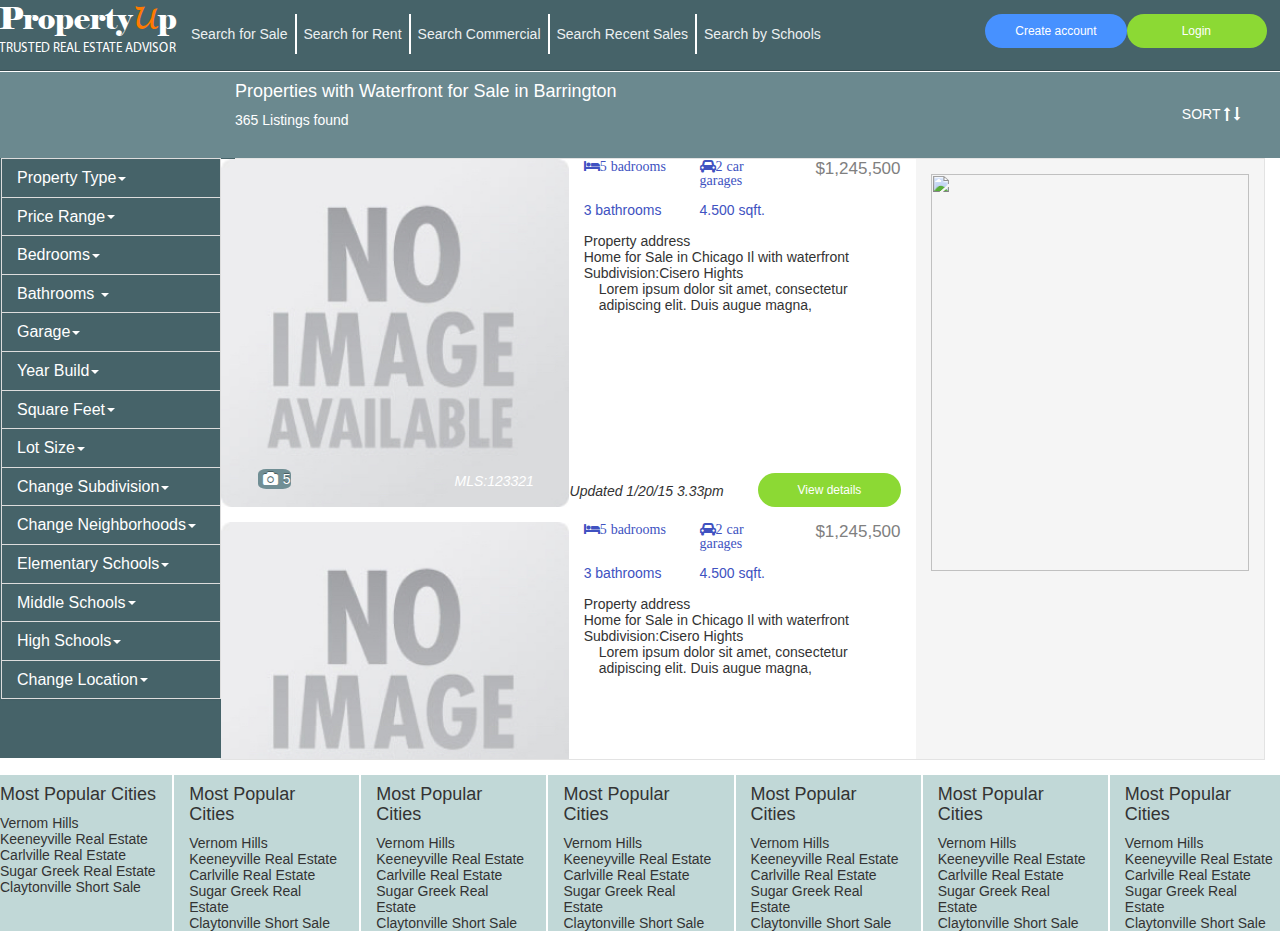
==== commit 6d8abb9d: "fixes for page2. 4.12.15" ====
--- a/page2.html
+++ b/page2.html
@@ -64,7 +64,7 @@
         }
 
         .row.content {
-            max-height: 600px;
+            /*max-height: 600px;*/
             width: calc(100% - 235px);
             float: left;
         }
@@ -318,7 +318,7 @@
                         </div>
 
             </div>
-            <div class="col-xs-2 col-sm-2 pull-right">
+            <div class="col-xs-4 col-sm-2 pull-right">
 
                 <span class="sort pull-right">SORT
                     <a class="fa fa-long-arrow-up" href="#"></a>
@@ -538,14 +538,19 @@
         <div class="row content">
             <div class="col-xs-12 col-sm-12 col-md-8 col-lg-8 items">
                 <div class="row border item-holder">
+                    <div class="col-xs-12 btn_details">
+                        <a href="#" class="pull-right">View details</a>
+                    </div>
                     <div class="col-xs-12 col-sm-6 col-md-6 col-lg-6 item">
-                            <div class="pic">
-                                <a href="#" class="button round listing_item_photo"><i class="fa fa-camera"></i>5</a>
-                            </div>
+                        <div class="pic">
+                            <a href="#" class="button round listing_item_photo"><i class="fa fa-camera"></i>5</a>
+                        </div>
                         <a href="#">
                             <img src="img/NoImageAvailable_320x320.jpg">
                             <i class="mls">MLS:123321</i>
+
                         </a>
+                        <i class="updated">Updated 1/20/15 3.33pm</i>
                     </div>
                     <div class="col-xs-12 col-sm-6 col-md-6 col-lg-6 description">
                         <div class="row item-set">
@@ -566,10 +571,18 @@
                         <div class="row-fluid">
                             <div class="col-xs-12">Lorem ipsum dolor sit amet, consectetur adipiscing elit. Duis augue magna,</div>
                         </div>
-                    </div>
-                    <div class="col-xs-12"><a href="#" class="btn_login pull-right">View details</a></div>
+                        <div class="row">
+                            <div class="col-xs-12 hidden-sm hidden-md hidden-lg">Updated 1/20/15 3.33pm</div>
+                            <div class="col-xs-12 hidden-sm hidden-md hidden-lg btn_details">
+                                <a href="#" class="pull-right">View details</a>
+                            </div>
+                        </div>
+                    </div>
                 </div>
                 <div class="row border item-holder">
+                    <div class="col-xs-12 btn_details">
+                        <a href="#" class="pull-right">View details</a>
+                    </div>
                     <div class="col-xs-12 col-sm-6 col-md-6 col-lg-6 item">
                         <div class="pic">
                             <a href="#" class="button round listing_item_photo"><i class="fa fa-camera"></i>5</a>
@@ -577,7 +590,9 @@
                         <a href="#">
                             <img src="img/NoImageAvailable_320x320.jpg">
                             <i class="mls">MLS:123321</i>
+
                         </a>
+                        <i class="updated">Updated 1/20/15 3.33pm</i>
                     </div>
                     <div class="col-xs-12 col-sm-6 col-md-6 col-lg-6 description">
                         <div class="row item-set">
@@ -598,10 +613,18 @@
                         <div class="row-fluid">
                             <div class="col-xs-12">Lorem ipsum dolor sit amet, consectetur adipiscing elit. Duis augue magna,</div>
                         </div>
-                    </div>
-                    <div class="col-xs-12"><a href="#" class="btn_login pull-right">View details</a></div>
+                        <div class="row">
+                            <div class="col-xs-12 hidden-sm hidden-md hidden-lg">Updated 1/20/15 3.33pm</div>
+                            <div class="col-xs-12 hidden-sm hidden-md hidden-lg btn_details">
+                                <a href="#" class="pull-right">View details</a>
+                            </div>
+                        </div>
+                    </div>
                 </div>
                 <div class="row border item-holder">
+                    <div class="col-xs-12 btn_details">
+                        <a href="#" class="pull-right">View details</a>
+                    </div>
                     <div class="col-xs-12 col-sm-6 col-md-6 col-lg-6 item">
                         <div class="pic">
                             <a href="#" class="button round listing_item_photo"><i class="fa fa-camera"></i>5</a>
@@ -609,7 +632,9 @@
                         <a href="#">
                             <img src="img/NoImageAvailable_320x320.jpg">
                             <i class="mls">MLS:123321</i>
+
                         </a>
+                        <i class="updated">Updated 1/20/15 3.33pm</i>
                     </div>
                     <div class="col-xs-12 col-sm-6 col-md-6 col-lg-6 description">
                         <div class="row item-set">
@@ -630,10 +655,18 @@
                         <div class="row-fluid">
                             <div class="col-xs-12">Lorem ipsum dolor sit amet, consectetur adipiscing elit. Duis augue magna,</div>
                         </div>
-                    </div>
-                    <div class="col-xs-12"><a href="#" class="btn_login pull-right">View details</a></div>
+                        <div class="row">
+                            <div class="col-xs-12 hidden-sm hidden-md hidden-lg">Updated 1/20/15 3.33pm</div>
+                            <div class="col-xs-12 hidden-sm hidden-md hidden-lg btn_details">
+                                <a href="#" class="pull-right">View details</a>
+                            </div>
+                        </div>
+                    </div>
                 </div>
                 <div class="row border item-holder">
+                    <div class="col-xs-12 btn_details">
+                        <a href="#" class="pull-right">View details</a>
+                    </div>
                     <div class="col-xs-12 col-sm-6 col-md-6 col-lg-6 item">
                         <div class="pic">
                             <a href="#" class="button round listing_item_photo"><i class="fa fa-camera"></i>5</a>
@@ -641,7 +674,9 @@
                         <a href="#">
                             <img src="img/NoImageAvailable_320x320.jpg">
                             <i class="mls">MLS:123321</i>
+
                         </a>
+                        <i class="updated">Updated 1/20/15 3.33pm</i>
                     </div>
                     <div class="col-xs-12 col-sm-6 col-md-6 col-lg-6 description">
                         <div class="row item-set">
@@ -662,93 +697,25 @@
                         <div class="row-fluid">
                             <div class="col-xs-12">Lorem ipsum dolor sit amet, consectetur adipiscing elit. Duis augue magna,</div>
                         </div>
-                    </div>
-                    <div class="col-xs-12"><a href="#" class="btn_login pull-right">View details</a></div>
-                </div>
-                <div class="row border item-holder">
-                    <div class="col-xs-12 col-sm-6 col-md-6 col-lg-6 item">
-                        <div class="pic">
-                            <a href="#" class="button round listing_item_photo"><i class="fa fa-camera"></i>5</a>
-                        </div>
-                        <a href="#">
-                            <img src="img/NoImageAvailable_320x320.jpg">
-                            <i class="mls">MLS:123321</i>
-                        </a>
-                    </div>
-                    <div class="col-xs-12 col-sm-6 col-md-6 col-lg-6 description">
-                        <div class="row item-set">
-                            <div class="col-xs-4 fa fa-bed">5 badrooms</div>
-                            <div class="col-xs-4 fa fa-car">2 car garages</div>
-                            <div class="col-xs-4 price">$1,245,500</div>
-                        </div>
-                        <div class="row item-set">
-                            <div class="col-xs-4">3 bathrooms</div>
-                            <div class="col-xs-4">4.500 sqft.</div>
-                            <div class="col-xs-offset-4"></div>
-                        </div>
                         <div class="row">
-                            <div class="col-xs-12">Property address</div>
-                            <div class="col-xs-12">Home for Sale in Chicago Il with waterfront</div>
-                            <div class="col-xs-12">Subdivision:Cisero Hights</div>
-                        </div>
-                        <div class="row-fluid">
-                            <div class="col-xs-12">Lorem ipsum dolor sit amet, consectetur adipiscing elit. Duis augue magna,</div>
-                        </div>
-                    </div>
-                    <div class="col-xs-12"><a href="#" class="btn_login pull-right">View details</a></div>
-                </div>
-                <div class="row border item-holder">
-                    <div class="col-xs-12 col-sm-6 col-md-6 col-lg-6 item">
-                        <div class="pic">
-                            <a href="#" class="button round listing_item_photo"><i class="fa fa-camera"></i>5</a>
-                        </div>
-                        <a href="#">
-                            <img src="img/NoImageAvailable_320x320.jpg">
-                            <i class="mls">MLS:123321</i>
-                        </a>
-                    </div>
-                    <div class="col-xs-12 col-sm-6 col-md-6 col-lg-6 description">
-                        <div class="row item-set">
-                            <div class="col-xs-4 fa fa-bed">5 badrooms</div>
-                            <div class="col-xs-4 fa fa-car">2 car garages</div>
-                            <div class="col-xs-4 price">$1,245,500</div>
-                        </div>
-                        <div class="row item-set">
-                            <div class="col-xs-4">3 bathrooms</div>
-                            <div class="col-xs-4">4.500 sqft.</div>
-                            <div class="col-xs-offset-4"></div>
-                        </div>
-                        <div class="row">
-                            <div class="col-xs-12">Property address</div>
-                            <div class="col-xs-12">Home for Sale in Chicago Il with waterfront</div>
-                            <div class="col-xs-12">Subdivision:Cisero Hights</div>
-                        </div>
-                        <div class="row-fluid">
-                            <div class="col-xs-12">Lorem ipsum dolor sit amet, consectetur adipiscing elit. Duis augue magna,</div>
-                        </div>
-                    </div>
-                    <div class="col-xs-12"><a href="#" class="btn_login pull-right">View details</a></div>
-                </div>
-
-                <div class="col-xs-4"></div>
-                <div class="col-xs-5"><a href="#" class="btn_account show_more_btn ">Show more</a></div>
-                <div class="col-xs-3"></div>
-
+                            <div class="col-xs-12 hidden-sm hidden-md hidden-lg">Updated 1/20/15 3.33pm</div>
+                            <div class="col-xs-12 hidden-sm hidden-md hidden-lg btn_details">
+                                <a href="#" class="pull-right">View details</a>
+                            </div>
+                        </div>
+                    </div>
+                </div>
+                <div class="row">
+                    <div class="col-xs-12">
+                        <div class="col-xs-1 col-sm-3 col-md-3"></div>
+                        <div class="col-xs-10 col-sm-6 col-md-6"><a href="#" class="btn_show_more">Show more</a></div>
+                        <div class="col-xs-1 col-sm-3 col-md-3"></div>
+                    </div>
+                </div>
             </div>
             <div class="col-xs-12 col-sm-12 col-md-4 col-lg-4 map">
                 <div id="sattelite_view">
                     <div id="EGMapContainer1" style="width:100%;height:397px;"><div style="overflow: hidden; width: 100%; height: 397px;"><img src="http://maps.googleapis.com/maps/api/js/StaticMapService.GetMapImage?1m2&amp;1i2150949&amp;2i3121594&amp;2e1&amp;3u15&amp;4m2&amp;1u658&amp;2u397&amp;5m5&amp;1e0&amp;5sru-RU&amp;6sus&amp;10b1&amp;12b1&amp;token=21689" style="width: 100%; height: 397px;"></div></div>      </div>
-            </div>
-        </div>
-        <div class="row">
-            <div class="col-xs-12 col-sm-12 hidden-md hidden-lg map">
-                <div id="sattelite_view">
-                    <div id="EGMapContainer1" style="width:100%;height:397px;">
-                        <div style="overflow: hidden; width: 100%; height: 397px;"><img
-                                src="http://maps.googleapis.com/maps/api/js/StaticMapService.GetMapImage?1m2&amp;1i2150949&amp;2i3121594&amp;2e1&amp;3u15&amp;4m2&amp;1u658&amp;2u397&amp;5m5&amp;1e0&amp;5sru-RU&amp;6sus&amp;10b1&amp;12b1&amp;token=21689"
-                                style="width: 100%; height: 397px;"></div>
-                    </div>
-                </div>
             </div>
         </div>
     </div>
@@ -756,7 +723,7 @@
     <div class="row footer seven-cols">
             <div class="col-lg-1 col-md-3 col-sm-4 col-xs-6">
                 <div>
-                    <h4>Mout Popular Cities</h4>
+                    <h4>Most Popular Cities</h4>
                 </div>
                 <div>Vernom Hills</div>
                 <div>Keeneyville Real Estate</div>
@@ -766,7 +733,7 @@
             </div>
             <div class="col-lg-1 col-md-3 col-sm-4 col-xs-6 vertLine">
                 <div>
-                    <h4>Mout Popular Cities</h4>
+                    <h4>Most Popular Cities</h4>
                 </div>
                 <div>Vernom Hills</div>
                 <div>Keeneyville Real Estate</div>
@@ -776,7 +743,7 @@
             </div>
             <div class="col-lg-1 col-md-3 col-sm-4 col-xs-6 vertLine">
                 <div>
-                    <h4>Mout Popular Cities</h4>
+                    <h4>Most Popular Cities</h4>
                 </div>
                 <div>Vernom Hills</div>
                 <div>Keeneyville Real Estate</div>
@@ -786,7 +753,7 @@
             </div>
             <div class="col-lg-1 col-md-3 col-sm-4 col-xs-6 vertLine">
                 <div>
-                    <h4>Mout Popular Cities</h4>
+                    <h4>Most Popular Cities</h4>
                 </div>
                 <div>Vernom Hills</div>
                 <div>Keeneyville Real Estate</div>
@@ -796,7 +763,7 @@
             </div>
             <div class="col-lg-1 col-md-3 col-sm-4 col-xs-6 vertLine">
                 <div>
-                    <h4>Mout Popular Cities</h4>
+                    <h4>Most Popular Cities</h4>
                 </div>
                 <div>Vernom Hills</div>
                 <div>Keeneyville Real Estate</div>
@@ -806,7 +773,7 @@
             </div>
             <div class="col-lg-1 col-md-3 col-sm-4 col-xs-6 vertLine">
                 <div>
-                    <h4>Mout Popular Cities</h4>
+                    <h4>Most Popular Cities</h4>
                 </div>
                 <div>Vernom Hills</div>
                 <div>Keeneyville Real Estate</div>
@@ -816,7 +783,7 @@
             </div>
             <div class="col-lg-1 col-md-3 col-sm-4 col-xs-6 vertLine">
                 <div>
-                    <h4>Mout Popular Cities</h4>
+                    <h4>Most Popular Cities</h4>
                 </div>
                 <div>Vernom Hills</div>
                 <div>Keeneyville Real Estate</div>
--- a/css/style.css
+++ b/css/style.css
@@ -14,6 +14,7 @@
 }
 body{
     font: 14px "HelveticaNeue-Light", "Helvetica Neue Light", "Helvetica Neue", Helvetica, Arial, "Lucida Grande", sans-serif;
+    overflow-x: hidden;
 }
 .container-fluid{
     padding-left: 0;
@@ -111,6 +112,37 @@
     text-decoration: none;
 }
 
+.btn_details a {
+    -webkit-border-radius: 28px;
+    -moz-border-radius: 28px;
+    border-radius: 28px;
+    color: #ffffff;
+    font-size: 12px;
+    background: #8cd934;
+    padding: 10px 40px 10px 40px;
+    text-decoration: none;
+}
+
+.btn_details a:hover {
+    background: #83d12a;
+    text-decoration: none;
+}
+.btn_show_more {
+    -webkit-border-radius: 28px;
+    -moz-border-radius: 28px;
+    border-radius: 28px;
+    color: #ffffff;
+    /*font-size: 12px;*/
+    background: #4791ff;
+    padding: 10px 50px 10px 50px;
+    text-decoration: none;
+    font-size: 14px;
+}
+
+.btn_show_more:hover {
+    background: #4087eb;
+    text-decoration: none;
+}
 .btn_account {
     -webkit-border-radius: 28px;
     -moz-border-radius: 28px;
@@ -302,7 +334,7 @@
 }
 .right_side{
     padding-right: 0;
-    height: 1500px;
+    min-height: 1000px;
 }
 /**************************serch item end**************************/
 /**************************serch input start**************************/
@@ -395,7 +427,7 @@
         border-left: hidden;
     }
     .btn_account{
-        padding: 10px 70px 10px 70px;
+        padding: 10px 69px 10px 69px;
         margin-bottom: 10px;
     }
     .btn_login{
@@ -414,7 +446,7 @@
         /*margin-top: -15px;*/
     /*}*/
 }
-@media (min-width: 1036px){
+@media (min-width: 1057px){
     .menu_buttons{
         margin-top: 15px;
     }
@@ -455,6 +487,9 @@
     }
     .main_container{
         width: 69%;
+    }
+    .btn_details a{
+        padding: 10px 20px 10px 20px;
     }
 }
 /**************************TOP NAVIGATION START**************************/
@@ -547,6 +582,7 @@
 }
 .sort{
     padding-right: 40px;
+    margin-top: 34px;
 }
 .item-image{
     background: url(../img/icon_reciprocity.png) no-repeat;
@@ -589,9 +625,6 @@
     bottom: 0;
     right: 0;
 }
-.show_more_btn{
-    font-size: 14px;
-}
 .take{
     float: left;
     /*width: 235px;*/
@@ -603,6 +636,10 @@
 .container{
     margin: 0;
 }
+.item-holder{
+    position: relative;
+    margin-bottom: 15px;
+}
 @media (max-width: 1400px) {
     .listing_item_photo{
         right: 80%;
@@ -615,9 +652,29 @@
     .content{
         width: 100%;
     }
+    .updated{
+        font-size: 10px ;
+    }
+}
+@media (max-width: 1100px) {
+    .updated{
+        font-size: 10px;
+        right: -122px!important;
+    }
 }
 .panel.panel-default{
     width: 220px;
+}
+.btn_details{
+    position: absolute;
+    bottom: 0;
+    z-index: 1;
+}
+.updated{
+    position: absolute;
+    right: -155px;
+    bottom: 8px;
+    color: #333;
 }
 /**************************Properties listing page end **************************/
 /**************************footer start **************************/
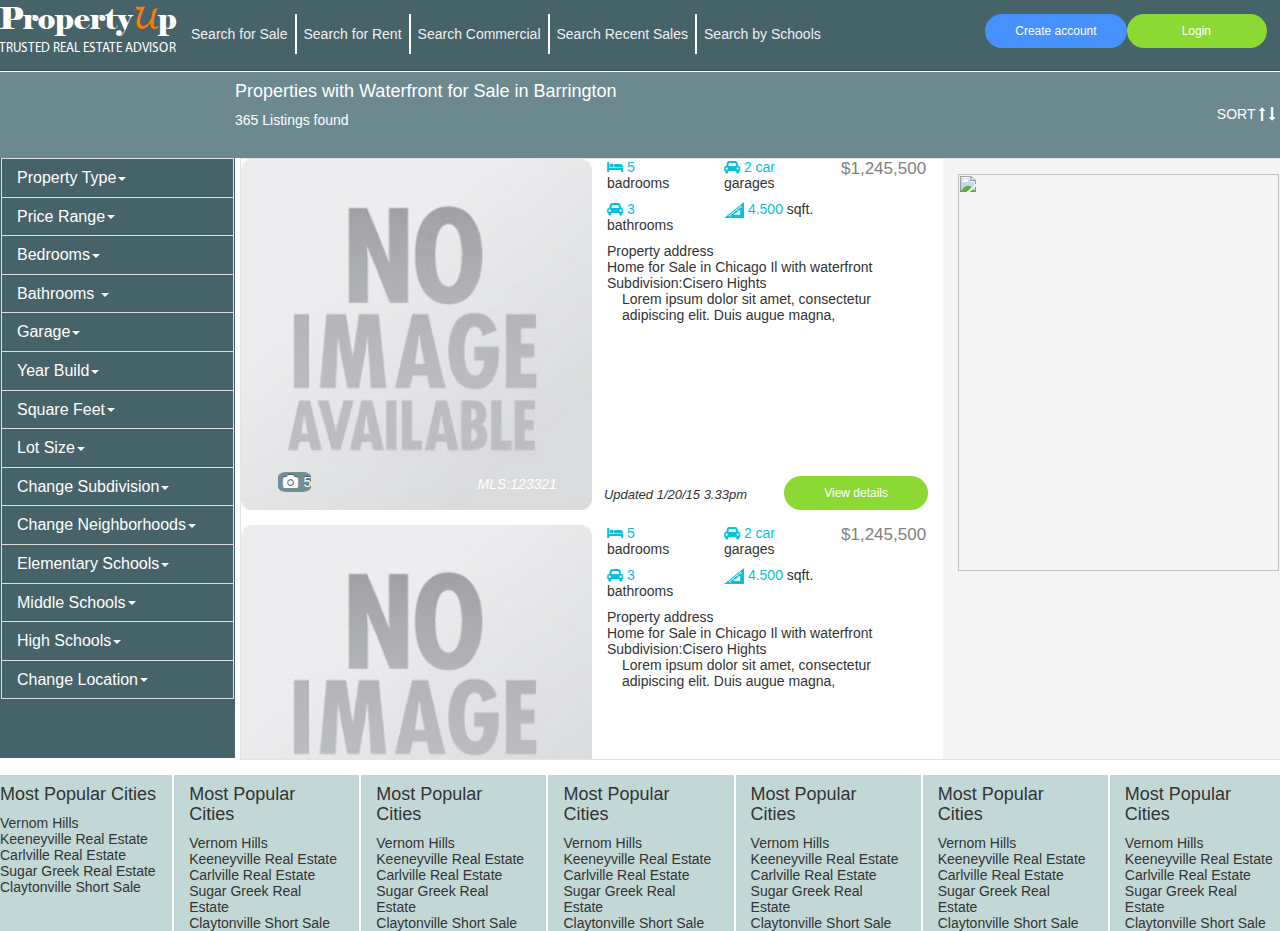
==== commit 21f950c8: "7.12.15 3 pages." ====
--- a/page2.html
+++ b/page2.html
@@ -26,6 +26,7 @@
         .filter {
             background-color: #466369;
             height: 600px;
+            z-index: 1;
 
         }
         .panel-title {
@@ -65,8 +66,9 @@
 
         .row.content {
             /*max-height: 600px;*/
-            width: calc(100% - 235px);
+            width: calc(100% - 225px);
             float: left;
+            margin-left: 5px;
         }
 
         .property_logo {
@@ -199,18 +201,18 @@
             height: 100%;
             width: 100%;
         }
-        @font-face {
-            font-family: Elephant Regular;
-            src:url(fonts/ELEPHNT.TTF);
-        }
-        @font-face {
-            font-family: Lucida Handwriting Italic;
-            src:url(fonts/lucida-handwriting-italic.ttf);
-        }
-        @font-face {
-            font-family: Myriad Pro Regular;
-            src:url(fonts/MyriadProRegular.ttf);
-        }
+        /*@font-face {*/
+            /*font-family: Elephant Regular;*/
+            /*src:url(fonts/ELEPHNT.TTF);*/
+        /*}*/
+        /*@font-face {*/
+            /*font-family: Lucida Handwriting Italic;*/
+            /*src:url(fonts/lucida-handwriting-italic.ttf);*/
+        /*}*/
+        /*@font-face {*/
+            /*font-family: Myriad Pro Regular;*/
+            /*src:url(fonts/MyriadProRegular.ttf);*/
+        /*}*/
 
 
 
@@ -318,7 +320,7 @@
                         </div>
 
             </div>
-            <div class="col-xs-4 col-sm-2 pull-right">
+            <div class="col-xs-2 col-sm-2 pull-right">
 
                 <span class="sort pull-right">SORT
                     <a class="fa fa-long-arrow-up" href="#"></a>
@@ -538,10 +540,10 @@
         <div class="row content">
             <div class="col-xs-12 col-sm-12 col-md-8 col-lg-8 items">
                 <div class="row border item-holder">
-                    <div class="col-xs-12 btn_details">
+                    <div class="hidden-xs col-sm-12 btn_details">
                         <a href="#" class="pull-right">View details</a>
                     </div>
-                    <div class="col-xs-12 col-sm-6 col-md-6 col-lg-6 item">
+                    <div class="hidden-xs col-sm-6 col-md-6 col-lg-6 item">
                         <div class="pic">
                             <a href="#" class="button round listing_item_photo"><i class="fa fa-camera"></i>5</a>
                         </div>
@@ -552,16 +554,32 @@
                         </a>
                         <i class="updated">Updated 1/20/15 3.33pm</i>
                     </div>
-                    <div class="col-xs-12 col-sm-6 col-md-6 col-lg-6 description">
+                    <div class="hidden-xs col-sm-6 col-md-6 col-lg-6 description">
                         <div class="row item-set">
-                            <div class="col-xs-4 fa fa-bed">5 badrooms</div>
-                            <div class="col-xs-4 fa fa-car">2 car garages</div>
+                            <div class="col-xs-4 item-set">
+                                <i class="fa fa-bed"></i>
+                                <span class="count">5</span>
+                                badrooms
+                            </div>
+                            <div class="col-xs-4 item-set">
+                                <i class="fa fa-car"></i>
+                                <span class="count">2 car</span>
+                                garages
+                            </div>
                             <div class="col-xs-4 price">$1,245,500</div>
                         </div>
                         <div class="row item-set">
-                            <div class="col-xs-4">3 bathrooms</div>
-                            <div class="col-xs-4">4.500 sqft.</div>
-                            <div class="col-xs-offset-4"></div>
+                            <div class="col-xs-4 item-set">
+                                <i class="fa fa-car"></i>
+                                <span class="count">3</span>
+                                bathrooms
+                            </div>
+                            <div class="col-xs-8 item-set">
+                                <img class="icon_bathtub" src="img/ruler_area.png">
+                                <span class="count">4.500</span>
+                                sqft.
+                            </div>
+                            <!--<div class="col-xs-4"></div>-->
                         </div>
                         <div class="row">
                             <div class="col-xs-12">Property address</div>
@@ -578,12 +596,59 @@
                             </div>
                         </div>
                     </div>
+                    <div class="col-xs-12 hidden-sm hidden-md hidden-lg item_pad_sd">
+                        <div class="property_item">
+                            <div class="main_search item">
+                                <div class="search_item_sd">
+
+                                    <span class="badge criteria">DEAL CONTRACT</span>
+
+
+                                    <a href="#">
+                                        <img src="img/NoImageAvailable_320x320.jpg">
+
+                                        <div class="search_item_description">
+                                            <div class="search_item_description_box_1">
+                                                <p class="item_price">$1200</p>
+
+                                                <p class="item_location">
+                                                    <span class="item_location_box_1">Address 1</span>
+                                                    <span class="item_location_box_2">Address 2</span>
+                                                </p>
+
+                                                <p class="item_price">
+                                                </p>
+                                            </div>
+                                            <div class="search_item_description_box_2">
+                                                <h4 class="item_title">Title</h4>
+
+                                                <p class="item_details">
+
+                                                    <span class="item_param_1">2 beds</span>
+                                                    <span class="item_param_2">4 baths</span>
+                        <span class="item_param_3">
+
+                    </span>
+                                                    <span class="item_id"><span class="icon_reciprocity"></span>MLS ID: #123123</span>
+                                                    <span class="item_param_4">property type</span>
+                                                </p>
+                                            </div>
+                                        </div>
+                                    </a>
+
+                                    <a href="#" class="button round search_item_photo"><i class="fa fa-camera"></i>5</a>
+
+
+                                </div>
+                            </div>
+                        </div>
+                    </div>
                 </div>
                 <div class="row border item-holder">
-                    <div class="col-xs-12 btn_details">
+                    <div class="hidden-xs col-sm-12 btn_details">
                         <a href="#" class="pull-right">View details</a>
                     </div>
-                    <div class="col-xs-12 col-sm-6 col-md-6 col-lg-6 item">
+                    <div class="hidden-xs col-sm-6 col-md-6 col-lg-6 item">
                         <div class="pic">
                             <a href="#" class="button round listing_item_photo"><i class="fa fa-camera"></i>5</a>
                         </div>
@@ -594,16 +659,32 @@
                         </a>
                         <i class="updated">Updated 1/20/15 3.33pm</i>
                     </div>
-                    <div class="col-xs-12 col-sm-6 col-md-6 col-lg-6 description">
+                    <div class="hidden-xs col-sm-6 col-md-6 col-lg-6 description">
                         <div class="row item-set">
-                            <div class="col-xs-4 fa fa-bed">5 badrooms</div>
-                            <div class="col-xs-4 fa fa-car">2 car garages</div>
+                            <div class="col-xs-4 item-set">
+                                <i class="fa fa-bed"></i>
+                                <span class="count">5</span>
+                                badrooms
+                            </div>
+                            <div class="col-xs-4 item-set">
+                                <i class="fa fa-car"></i>
+                                <span class="count">2 car</span>
+                                garages
+                            </div>
                             <div class="col-xs-4 price">$1,245,500</div>
                         </div>
                         <div class="row item-set">
-                            <div class="col-xs-4">3 bathrooms</div>
-                            <div class="col-xs-4">4.500 sqft.</div>
-                            <div class="col-xs-offset-4"></div>
+                            <div class="col-xs-4 item-set">
+                                <i class="fa fa-car"></i>
+                                <span class="count">3</span>
+                                bathrooms
+                            </div>
+                            <div class="col-xs-8 item-set">
+                                <img class="icon_bathtub" src="img/ruler_area.png">
+                                <span class="count">4.500</span>
+                                sqft.
+                            </div>
+                            <!--<div class="col-xs-4"></div>-->
                         </div>
                         <div class="row">
                             <div class="col-xs-12">Property address</div>
@@ -620,12 +701,59 @@
                             </div>
                         </div>
                     </div>
+                    <div class="col-xs-12 hidden-sm hidden-md hidden-lg item_pad_sd">
+                        <div class="property_item">
+                            <div class="main_search item">
+                                <div class="search_item_sd">
+
+                                    <span class="badge criteria">DEAL CONTRACT</span>
+
+
+                                    <a href="#">
+                                        <img src="img/NoImageAvailable_320x320.jpg">
+
+                                        <div class="search_item_description">
+                                            <div class="search_item_description_box_1">
+                                                <p class="item_price">$1200</p>
+
+                                                <p class="item_location">
+                                                    <span class="item_location_box_1">Address 1</span>
+                                                    <span class="item_location_box_2">Address 2</span>
+                                                </p>
+
+                                                <p class="item_price">
+                                                </p>
+                                            </div>
+                                            <div class="search_item_description_box_2">
+                                                <h4 class="item_title">Title</h4>
+
+                                                <p class="item_details">
+
+                                                    <span class="item_param_1">2 beds</span>
+                                                    <span class="item_param_2">4 baths</span>
+                        <span class="item_param_3">
+
+                    </span>
+                                                    <span class="item_id"><span class="icon_reciprocity"></span>MLS ID: #123123</span>
+                                                    <span class="item_param_4">property type</span>
+                                                </p>
+                                            </div>
+                                        </div>
+                                    </a>
+
+                                    <a href="#" class="button round search_item_photo"><i class="fa fa-camera"></i>5</a>
+
+
+                                </div>
+                            </div>
+                        </div>
+                    </div>
                 </div>
                 <div class="row border item-holder">
-                    <div class="col-xs-12 btn_details">
+                    <div class="hidden-xs col-sm-12 btn_details">
                         <a href="#" class="pull-right">View details</a>
                     </div>
-                    <div class="col-xs-12 col-sm-6 col-md-6 col-lg-6 item">
+                    <div class="hidden-xs col-sm-6 col-md-6 col-lg-6 item">
                         <div class="pic">
                             <a href="#" class="button round listing_item_photo"><i class="fa fa-camera"></i>5</a>
                         </div>
@@ -636,16 +764,32 @@
                         </a>
                         <i class="updated">Updated 1/20/15 3.33pm</i>
                     </div>
-                    <div class="col-xs-12 col-sm-6 col-md-6 col-lg-6 description">
+                    <div class="hidden-xs col-sm-6 col-md-6 col-lg-6 description">
                         <div class="row item-set">
-                            <div class="col-xs-4 fa fa-bed">5 badrooms</div>
-                            <div class="col-xs-4 fa fa-car">2 car garages</div>
+                            <div class="col-xs-4 item-set">
+                                <i class="fa fa-bed"></i>
+                                <span class="count">5</span>
+                                badrooms
+                            </div>
+                            <div class="col-xs-4 item-set">
+                                <i class="fa fa-car"></i>
+                                <span class="count">2 car</span>
+                                garages
+                            </div>
                             <div class="col-xs-4 price">$1,245,500</div>
                         </div>
                         <div class="row item-set">
-                            <div class="col-xs-4">3 bathrooms</div>
-                            <div class="col-xs-4">4.500 sqft.</div>
-                            <div class="col-xs-offset-4"></div>
+                            <div class="col-xs-4 item-set">
+                                <i class="fa fa-car"></i>
+                                <span class="count">3</span>
+                                bathrooms
+                            </div>
+                            <div class="col-xs-8 item-set">
+                                <img class="icon_bathtub" src="img/ruler_area.png">
+                                <span class="count">4.500</span>
+                                sqft.
+                            </div>
+                            <!--<div class="col-xs-4"></div>-->
                         </div>
                         <div class="row">
                             <div class="col-xs-12">Property address</div>
@@ -662,12 +806,59 @@
                             </div>
                         </div>
                     </div>
+                    <div class="col-xs-12 hidden-sm hidden-md hidden-lg item_pad_sd">
+                        <div class="property_item">
+                            <div class="main_search item">
+                                <div class="search_item_sd">
+
+                                    <span class="badge criteria">DEAL CONTRACT</span>
+
+
+                                    <a href="#">
+                                        <img src="img/NoImageAvailable_320x320.jpg">
+
+                                        <div class="search_item_description">
+                                            <div class="search_item_description_box_1">
+                                                <p class="item_price">$1200</p>
+
+                                                <p class="item_location">
+                                                    <span class="item_location_box_1">Address 1</span>
+                                                    <span class="item_location_box_2">Address 2</span>
+                                                </p>
+
+                                                <p class="item_price">
+                                                </p>
+                                            </div>
+                                            <div class="search_item_description_box_2">
+                                                <h4 class="item_title">Title</h4>
+
+                                                <p class="item_details">
+
+                                                    <span class="item_param_1">2 beds</span>
+                                                    <span class="item_param_2">4 baths</span>
+                        <span class="item_param_3">
+
+                    </span>
+                                                    <span class="item_id"><span class="icon_reciprocity"></span>MLS ID: #123123</span>
+                                                    <span class="item_param_4">property type</span>
+                                                </p>
+                                            </div>
+                                        </div>
+                                    </a>
+
+                                    <a href="#" class="button round search_item_photo"><i class="fa fa-camera"></i>5</a>
+
+
+                                </div>
+                            </div>
+                        </div>
+                    </div>
                 </div>
                 <div class="row border item-holder">
-                    <div class="col-xs-12 btn_details">
+                    <div class="hidden-xs col-sm-12 btn_details">
                         <a href="#" class="pull-right">View details</a>
                     </div>
-                    <div class="col-xs-12 col-sm-6 col-md-6 col-lg-6 item">
+                    <div class="hidden-xs col-sm-6 col-md-6 col-lg-6 item">
                         <div class="pic">
                             <a href="#" class="button round listing_item_photo"><i class="fa fa-camera"></i>5</a>
                         </div>
@@ -678,16 +869,32 @@
                         </a>
                         <i class="updated">Updated 1/20/15 3.33pm</i>
                     </div>
-                    <div class="col-xs-12 col-sm-6 col-md-6 col-lg-6 description">
+                    <div class="hidden-xs col-sm-6 col-md-6 col-lg-6 description">
                         <div class="row item-set">
-                            <div class="col-xs-4 fa fa-bed">5 badrooms</div>
-                            <div class="col-xs-4 fa fa-car">2 car garages</div>
+                            <div class="col-xs-4 item-set">
+                                <i class="fa fa-bed"></i>
+                                <span class="count">5</span>
+                                badrooms
+                            </div>
+                            <div class="col-xs-4 item-set">
+                                <i class="fa fa-car"></i>
+                                <span class="count">2 car</span>
+                                garages
+                            </div>
                             <div class="col-xs-4 price">$1,245,500</div>
                         </div>
                         <div class="row item-set">
-                            <div class="col-xs-4">3 bathrooms</div>
-                            <div class="col-xs-4">4.500 sqft.</div>
-                            <div class="col-xs-offset-4"></div>
+                            <div class="col-xs-4 item-set">
+                                <i class="fa fa-car"></i>
+                                <span class="count">3</span>
+                                bathrooms
+                            </div>
+                            <div class="col-xs-8 item-set">
+                                <img class="icon_bathtub" src="img/ruler_area.png">
+                                <span class="count">4.500</span>
+                                sqft.
+                            </div>
+                            <!--<div class="col-xs-4"></div>-->
                         </div>
                         <div class="row">
                             <div class="col-xs-12">Property address</div>
@@ -704,19 +911,68 @@
                             </div>
                         </div>
                     </div>
+                    <div class="col-xs-12 hidden-sm hidden-md hidden-lg item_pad_sd">
+                        <div class="property_item">
+                            <div class="main_search item">
+                                <div class="search_item_sd">
+
+                                    <span class="badge criteria">DEAL CONTRACT</span>
+
+
+                                    <a href="#">
+                                        <img src="img/NoImageAvailable_320x320.jpg">
+
+                                        <div class="search_item_description">
+                                            <div class="search_item_description_box_1">
+                                                <p class="item_price">$1200</p>
+
+                                                <p class="item_location">
+                                                    <span class="item_location_box_1">Address 1</span>
+                                                    <span class="item_location_box_2">Address 2</span>
+                                                </p>
+
+                                                <p class="item_price">
+                                                </p>
+                                            </div>
+                                            <div class="search_item_description_box_2">
+                                                <h4 class="item_title">Title</h4>
+
+                                                <p class="item_details">
+
+                                                    <span class="item_param_1">2 beds</span>
+                                                    <span class="item_param_2">4 baths</span>
+                        <span class="item_param_3">
+
+                    </span>
+                                                    <span class="item_id"><span class="icon_reciprocity"></span>MLS ID: #123123</span>
+                                                    <span class="item_param_4">property type</span>
+                                                </p>
+                                            </div>
+                                        </div>
+                                    </a>
+
+                                    <a href="#" class="button round search_item_photo"><i class="fa fa-camera"></i>5</a>
+
+
+                                </div>
+                            </div>
+                        </div>
+                    </div>
                 </div>
                 <div class="row">
                     <div class="col-xs-12">
-                        <div class="col-xs-1 col-sm-3 col-md-3"></div>
-                        <div class="col-xs-10 col-sm-6 col-md-6"><a href="#" class="btn_show_more">Show more</a></div>
-                        <div class="col-xs-1 col-sm-3 col-md-3"></div>
-                    </div>
-                </div>
-            </div>
-            <div class="col-xs-12 col-sm-12 col-md-4 col-lg-4 map">
-                <div id="sattelite_view">
+                        <div class="col-xs-12 btn_show_more_holder"><a href="#" class="btn_show_more">Show more</a></div>
+                    </div>
+                </div>
+            </div>
+            <div class="hidden-xs hidden-sm col-md-4 col-lg-4 map">
+                <div id="sattelite_view1">
                     <div id="EGMapContainer1" style="width:100%;height:397px;"><div style="overflow: hidden; width: 100%; height: 397px;"><img src="http://maps.googleapis.com/maps/api/js/StaticMapService.GetMapImage?1m2&amp;1i2150949&amp;2i3121594&amp;2e1&amp;3u15&amp;4m2&amp;1u658&amp;2u397&amp;5m5&amp;1e0&amp;5sru-RU&amp;6sus&amp;10b1&amp;12b1&amp;token=21689" style="width: 100%; height: 397px;"></div></div>      </div>
             </div>
+        </div>
+        <div class="col-xs-12 col-sm-12 hidden-md hidden-lg map">
+            <div id="sattelite_view2">
+                <div id="EGMapContainer2" style="width:100%;height:397px;"><div style="overflow: hidden; width: 100%; height: 397px;"><img src="http://maps.googleapis.com/maps/api/js/StaticMapService.GetMapImage?1m2&amp;1i2150949&amp;2i3121594&amp;2e1&amp;3u15&amp;4m2&amp;1u658&amp;2u397&amp;5m5&amp;1e0&amp;5sru-RU&amp;6sus&amp;10b1&amp;12b1&amp;token=21689" style="width: 100%; height: 397px;"></div></div>      </div>
         </div>
     </div>
 <div class="container-fluid">
--- a/css/style.css
+++ b/css/style.css
@@ -134,7 +134,7 @@
     color: #ffffff;
     /*font-size: 12px;*/
     background: #4791ff;
-    padding: 10px 50px 10px 50px;
+    padding: 10px 20% 10px 20%;
     text-decoration: none;
     font-size: 14px;
 }
@@ -161,10 +161,13 @@
 .nav.navbar-nav{
     margin-top: 15px;
 }
+.btn_show_more_holder{
+    text-align: center;
+}
 /**************************top menu end**************************/
 /**************************main container start**************************/
 .main_row{
-    padding-top: 74px
+    padding-top: 74px!important;
 }
 .main_container {
     position: fixed;
@@ -286,7 +289,7 @@
 .search_item_description_box_2 .item_details .item_param_4 {
     display: block;
 }
-.search_item .item_id {
+.item_id {
     display: block;
     /*font-size: 0.53125rem;*/
     font-weight: 400;
@@ -330,7 +333,7 @@
 }
 .item_pad{
     padding-left: 12px;
-    padding-right: 0px;
+    padding-right: 0;
 }
 .right_side{
     padding-right: 0;
@@ -441,6 +444,11 @@
         padding-right: 0;
     }
 }
+@media (max-width: 500px){
+    .btn_show_more{
+        padding: 10px 8% 10px 7%;
+    }
+}
 @media (max-width: 952px){
     /*.btn_account{*/
         /*margin-top: -15px;*/
@@ -581,7 +589,7 @@
     color: white;
 }
 .sort{
-    padding-right: 40px;
+    padding-right: 5px;
     margin-top: 34px;
 }
 .item-image{
@@ -590,8 +598,10 @@
     display: inline-block;
 }
 .item-set{
-    margin-bottom: 15px;
-    color: #4052C1;
+    margin-bottom: 5px;
+}
+.item-set>.count, .item-set>i{
+    color: #04BFDE;
 }
 .listing_item_photo {
     z-index: 1;
@@ -655,22 +665,42 @@
     .updated{
         font-size: 10px ;
     }
+    .slider{
+        padding: 5px;
+    }
+    .search_item_sd{
+        display: block;
+        position: relative;
+    }
+    .button_sd{
+        width: 20%;
+        padding: 0!important;
+    }
+    .seven-cols{
+        margin-top: 15px;
+    }
+    .buttons_side{
+        position: fixed;
+        z-index: 16;
+        bottom: -35px
+    }
 }
 @media (max-width: 1100px) {
     .updated{
-        font-size: 10px;
+        font-size: 10px!important;
         right: -122px!important;
     }
 }
-.panel.panel-default{
-    width: 220px;
-}
+/*.side_panel_item{*/
+    /*width: 220px;*/
+/*}*/
 .btn_details{
     position: absolute;
     bottom: 0;
     z-index: 1;
 }
 .updated{
+    font-size: 13px;
     position: absolute;
     right: -155px;
     bottom: 8px;
@@ -690,5 +720,182 @@
     .row.footer {
         margin-top: 15px;
     }
-}
-/**************************footer end **************************/+    .slider{
+        padding-right: 0;
+        overflow-y: scroll;
+        height: 650px;
+    }
+}
+/**************************footer end **************************/
+/**************************Single page start **************************/
+.item_cover{
+    position: absolute;
+    bottom: 0;
+    z-index: 1;
+    color: #708e94;
+    background-color: black;
+    opacity: 0.5;
+}
+.item_info{
+    /*position: absolute;*/
+    bottom: 0;
+    left: 0;
+    z-index: 1;
+    color: #708e94;
+    text-align: left;
+    padding-left: 0;
+}
+.item_info_right{
+    /*position: absolute;*/
+    bottom: 0;
+    right: 0;
+    z-index: 1;
+    color: #708e94;
+    text-align: right;
+    padding-right: 0;
+}
+.icon_bathtub{
+    width: 20px;
+}
+.buttons_side{
+    text-align: center;
+    padding-right: 1px;
+}
+.button_sd{
+    padding: 1px;
+}
+.item_pad_sd{
+    padding-left: 5px;
+    padding-right: 20px;
+}
+.button_rent{
+    -webkit-flex: 1 1 0%;
+    -ms-flex: 1 1 0%;
+    flex: 1 1 0%;
+    text-shadow: 0px -1px 0px rgba(0, 0, 0, 0.15);
+    color: #FFF;
+    font-size: 12px;
+    font-weight: 500;
+    line-height: 16px;
+    text-transform: uppercase;
+    background-color: #04BFDE;
+    display: -webkit-flex;
+    display: -ms-flexbox;
+    display: flex;
+    -webkit-flex-direction: column;
+    -ms-flex-direction: column;
+    flex-direction: column;
+    -webkit-align-items: center;
+    -ms-flex-align: center;
+    align-items: center;
+    padding: 45px 0;
+    -webkit-justify-content: space-between;
+    -ms-flex-pack: justify;
+    justify-content: space-between;
+    text-align: center;
+}
+.btn_tour{
+    -webkit-flex: 1 1 0%;
+    -ms-flex: 1 1 0%;
+    flex: 1 1 0%;
+    text-shadow: 0px -1px 0px rgba(0, 0, 0, 0.15);
+    color: #FFF;
+    font-size: 12px;
+    font-weight: 500;
+    line-height: 16px;
+    text-transform: uppercase;
+    background-color: #A0E13A;
+    display: -webkit-flex;
+    display: -ms-flexbox;
+    display: flex;
+    -webkit-flex-direction: column;
+    -ms-flex-direction: column;
+    flex-direction: column;
+    -webkit-align-items: center;
+    -ms-flex-align: center;
+    align-items: center;
+    padding: 45px 0;
+    -webkit-justify-content: space-between;
+    -ms-flex-pack: justify;
+    justify-content: space-between;
+    text-align: center;
+}
+.button_request{
+    -webkit-flex: 1 1 0%;
+    -ms-flex: 1 1 0%;
+    flex: 1 1 0%;
+    text-shadow: 0px -1px 0px rgba(0, 0, 0, 0.15);
+    color: #FFF;
+    font-size: 12px;
+    font-weight: 500;
+    line-height: 16px;
+    text-transform: uppercase;
+    background-color: #04BFDE;
+    display: -webkit-flex;
+    display: -ms-flexbox;
+    display: flex;
+    -webkit-flex-direction: column;
+    -ms-flex-direction: column;
+    flex-direction: column;
+    -webkit-align-items: center;
+    -ms-flex-align: center;
+    align-items: center;
+    padding: 45px 0;
+    -webkit-justify-content: space-between;
+    -ms-flex-pack: justify;
+    justify-content: space-between;
+    text-align: center;
+}
+.button_chat{
+    -webkit-flex: 1 1 0%;
+    -ms-flex: 1 1 0%;
+    flex: 1 1 0%;
+    text-shadow: 0px -1px 0px rgba(0, 0, 0, 0.15);
+    color: #FFF;
+    font-size: 12px;
+    font-weight: 500;
+    line-height: 16px;
+    text-transform: uppercase;
+    background-color: #00b2d0;
+    display: -webkit-flex;
+    display: -ms-flexbox;
+    display: flex;
+    -webkit-flex-direction: column;
+    -ms-flex-direction: column;
+    flex-direction: column;
+    -webkit-align-items: center;
+    -ms-flex-align: center;
+    align-items: center;
+    padding: 45px 0;
+    -webkit-justify-content: space-between;
+    -ms-flex-pack: justify;
+    justify-content: space-between;
+    text-align: center;
+}
+.button_schedule{
+    -webkit-flex: 1 1 0%;
+    -ms-flex: 1 1 0%;
+    flex: 1 1 0%;
+    text-shadow: 0px -1px 0px rgba(0, 0, 0, 0.15);
+    color: #FFF;
+    font-size: 12px;
+    font-weight: 500;
+    line-height: 16px;
+    text-transform: uppercase;
+    background-color: #04BFDE;
+    display: -webkit-flex;
+    display: -ms-flexbox;
+    display: flex;
+    -webkit-flex-direction: column;
+    -ms-flex-direction: column;
+    flex-direction: column;
+    -webkit-align-items: center;
+    -ms-flex-align: center;
+    align-items: center;
+    padding: 45px 0;
+    -webkit-justify-content: space-between;
+    -ms-flex-pack: justify;
+    justify-content: space-between;
+    text-align: center;
+}
+/**************************Single page end **************************/